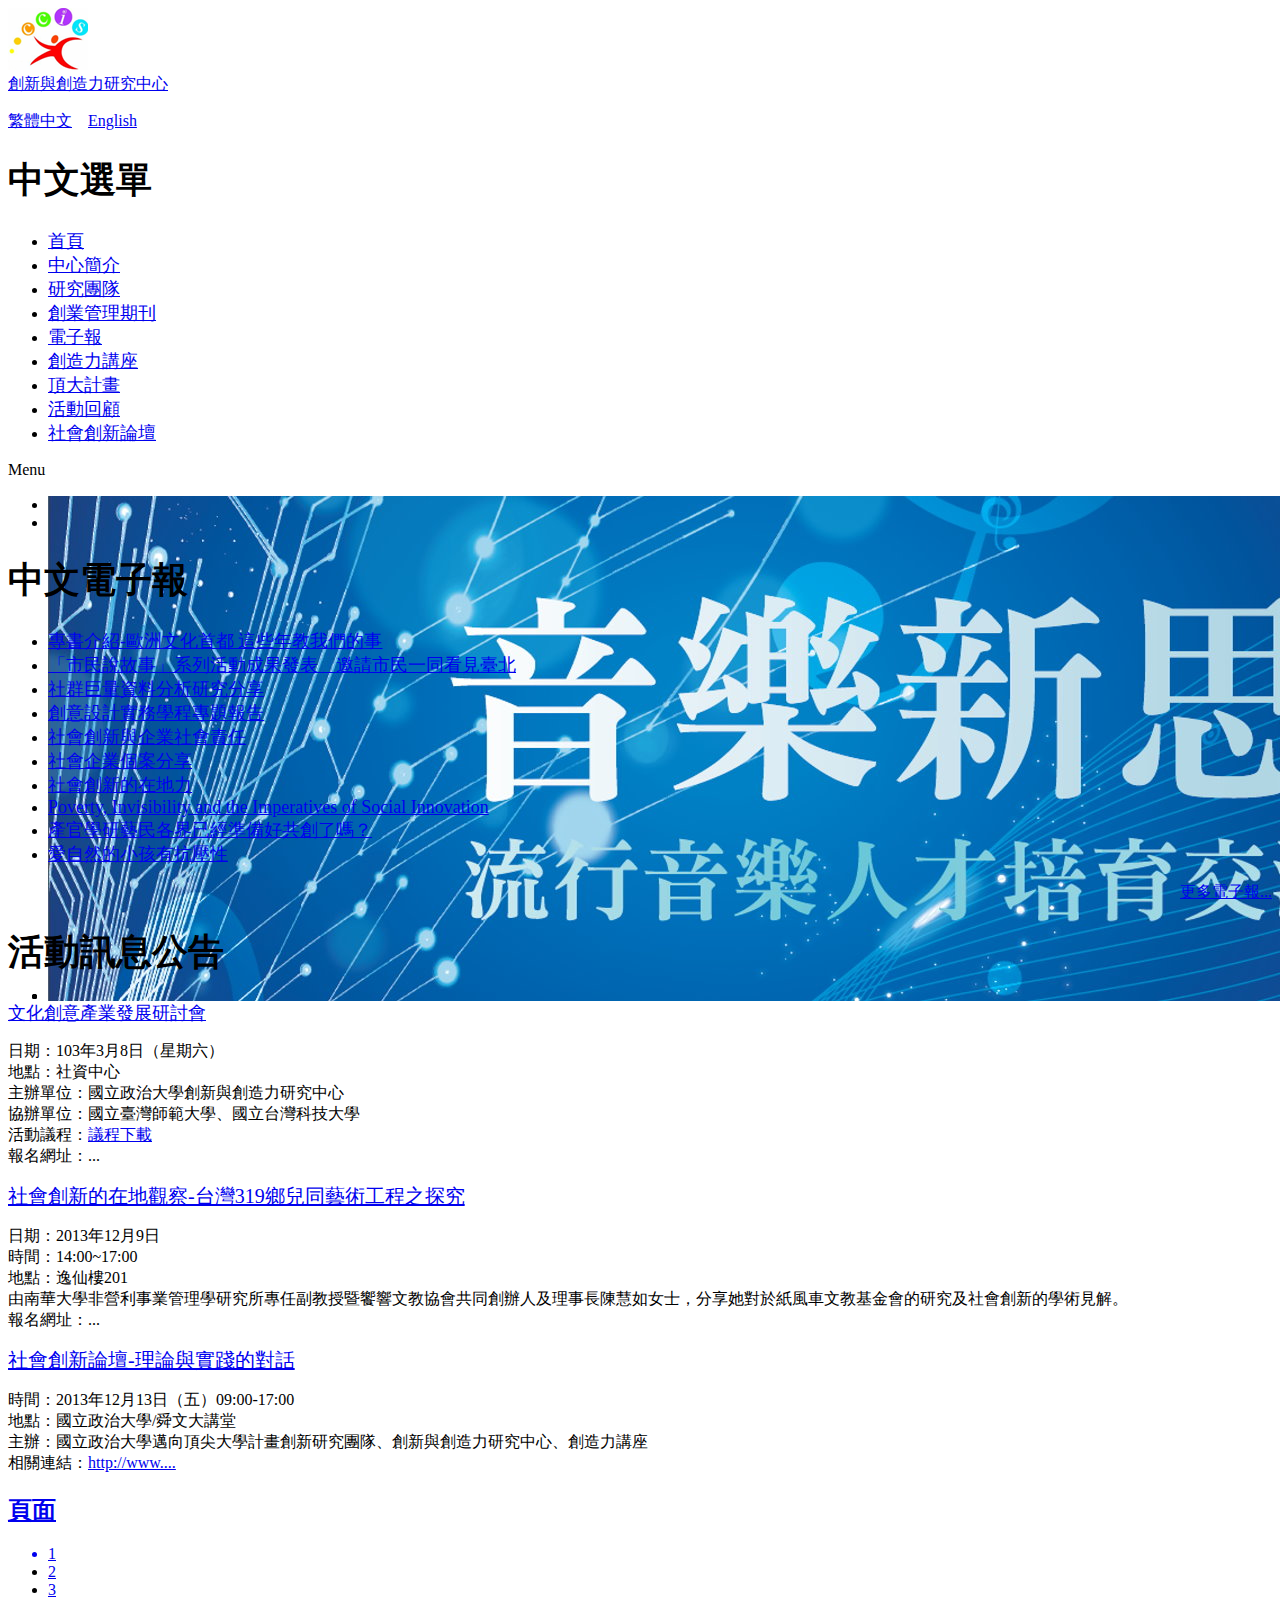
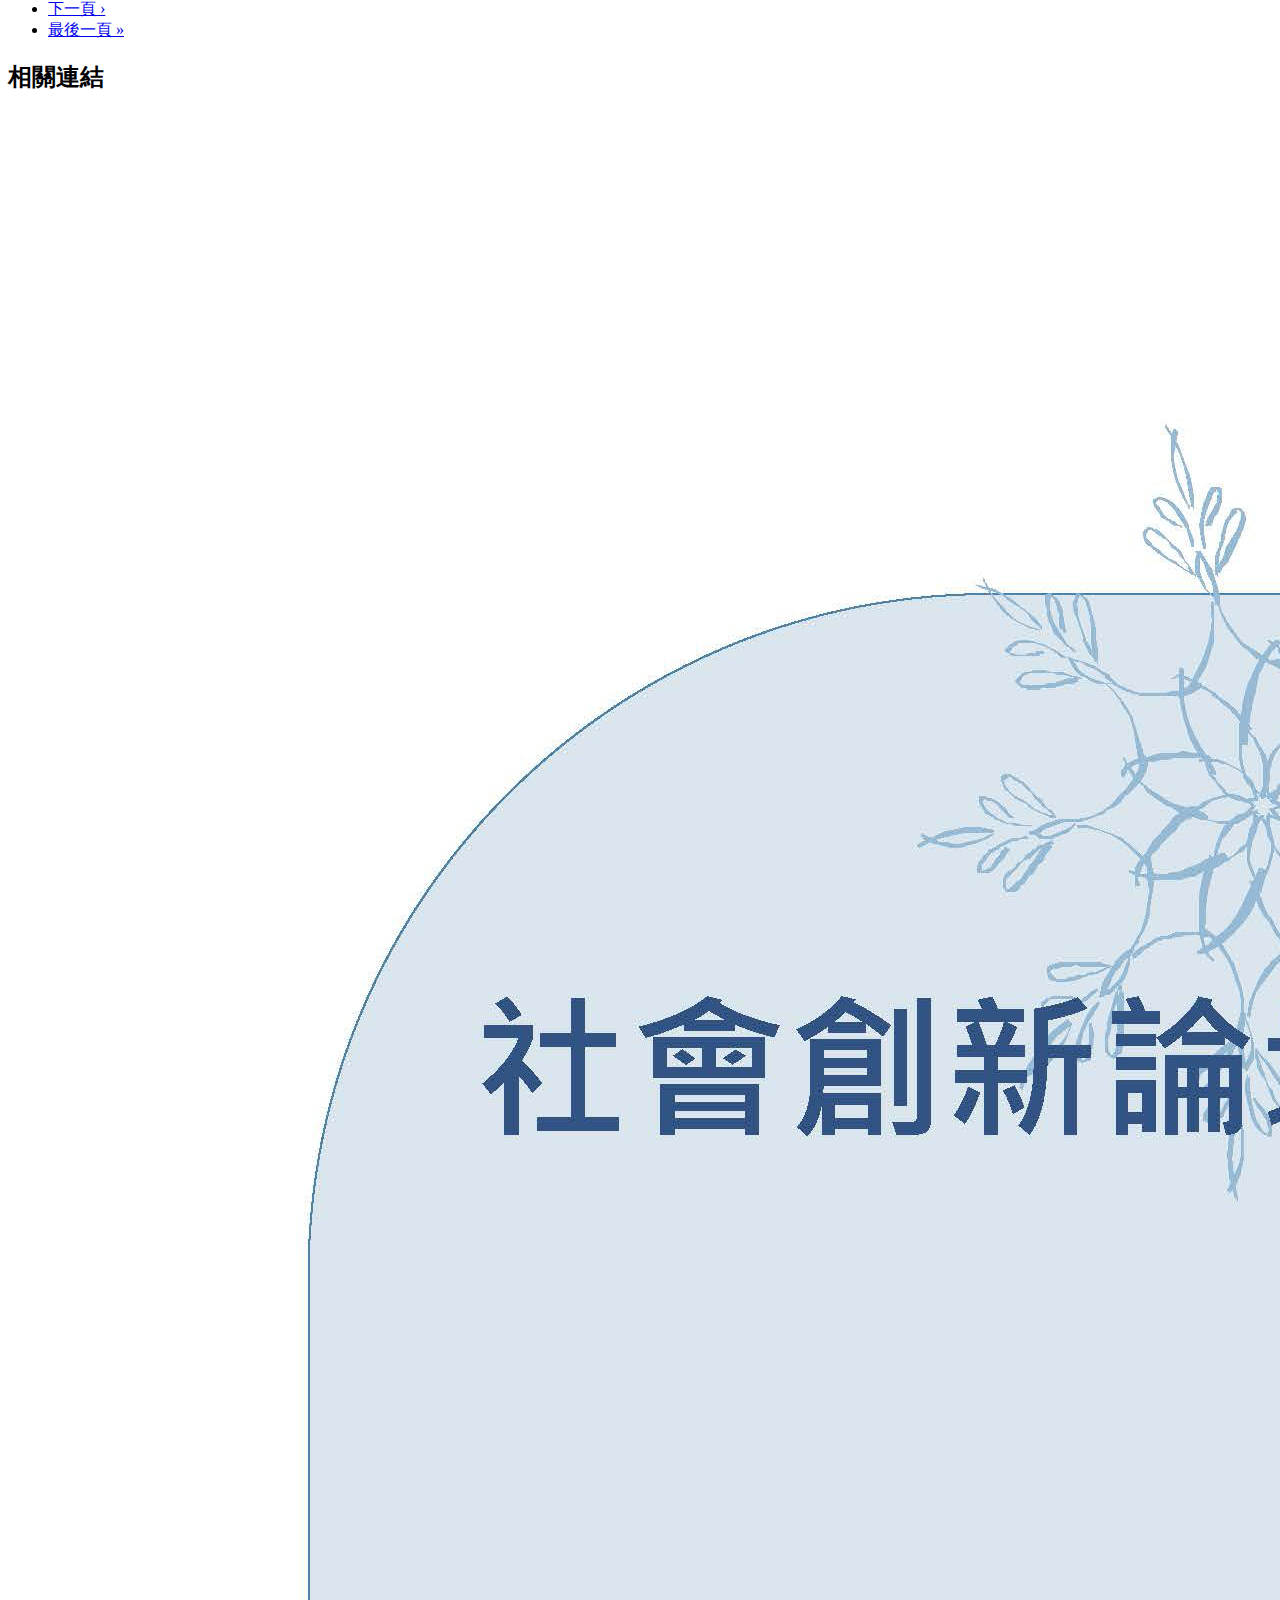
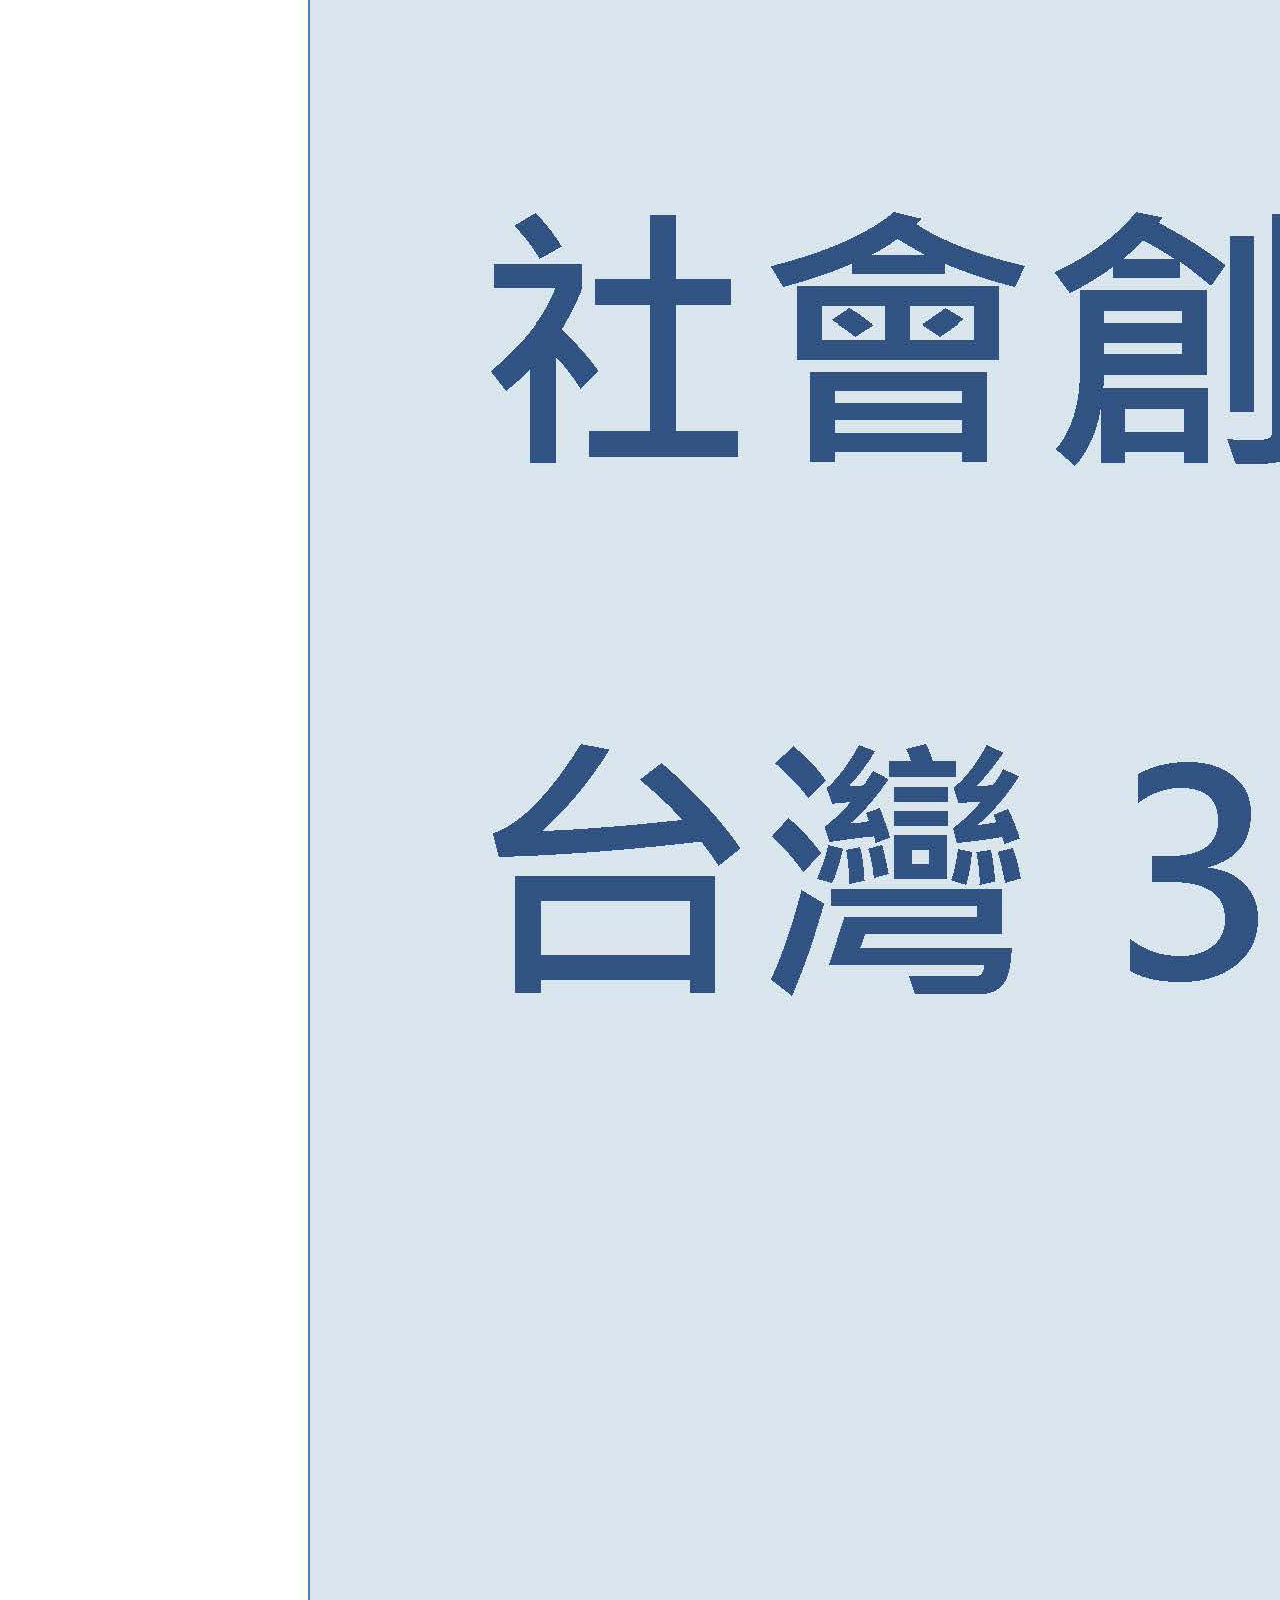
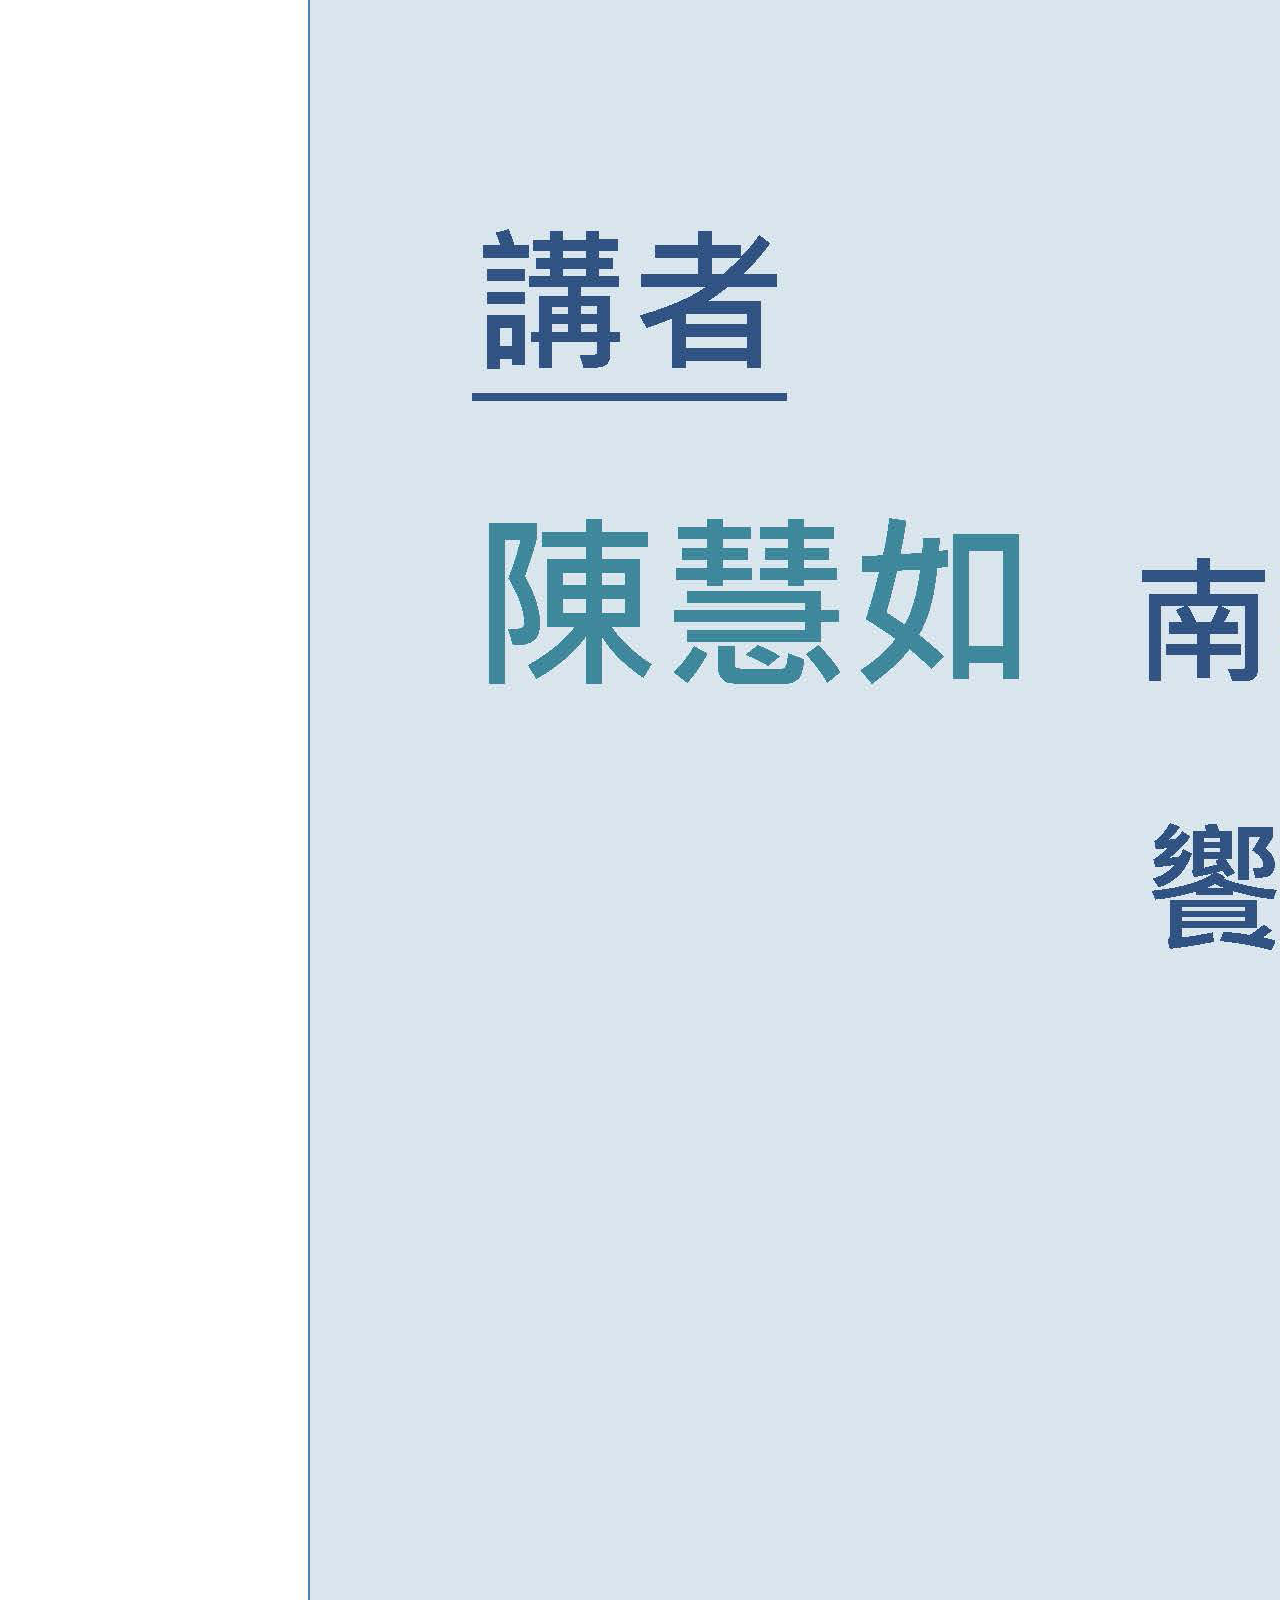
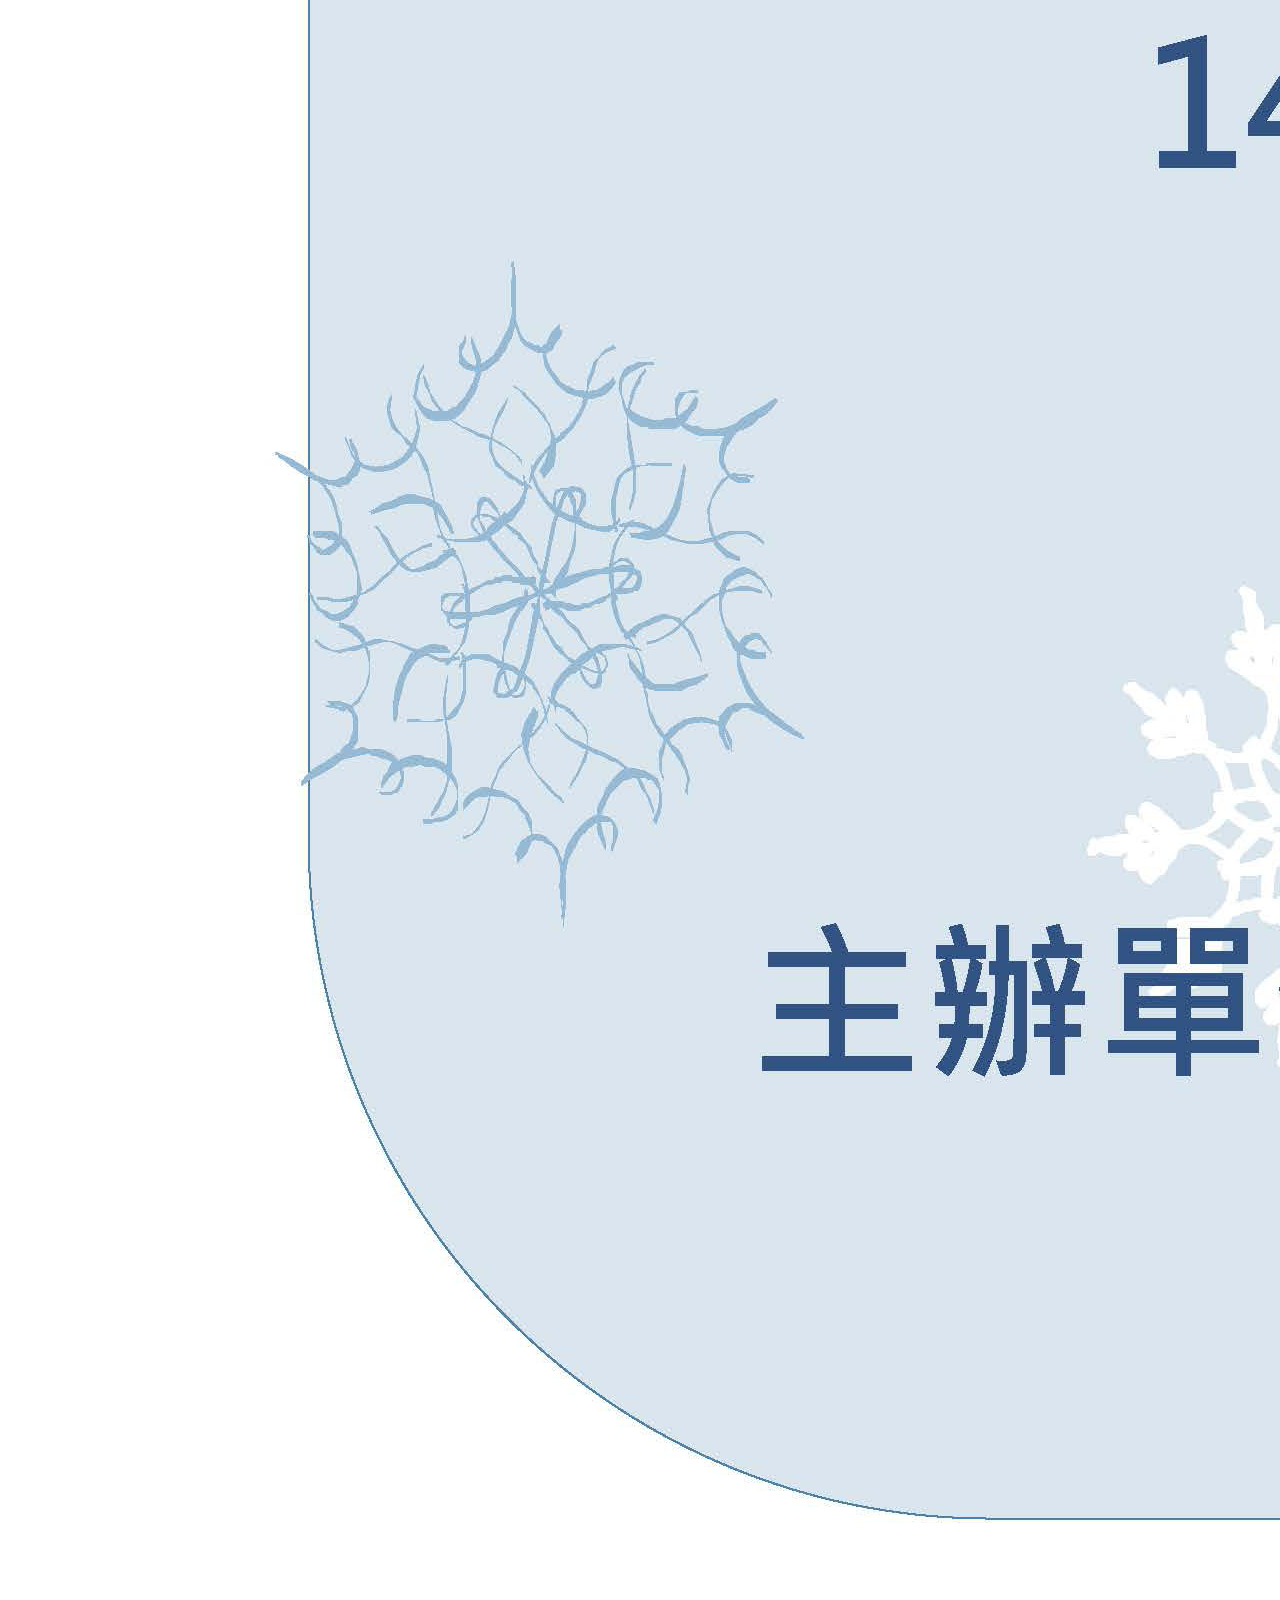
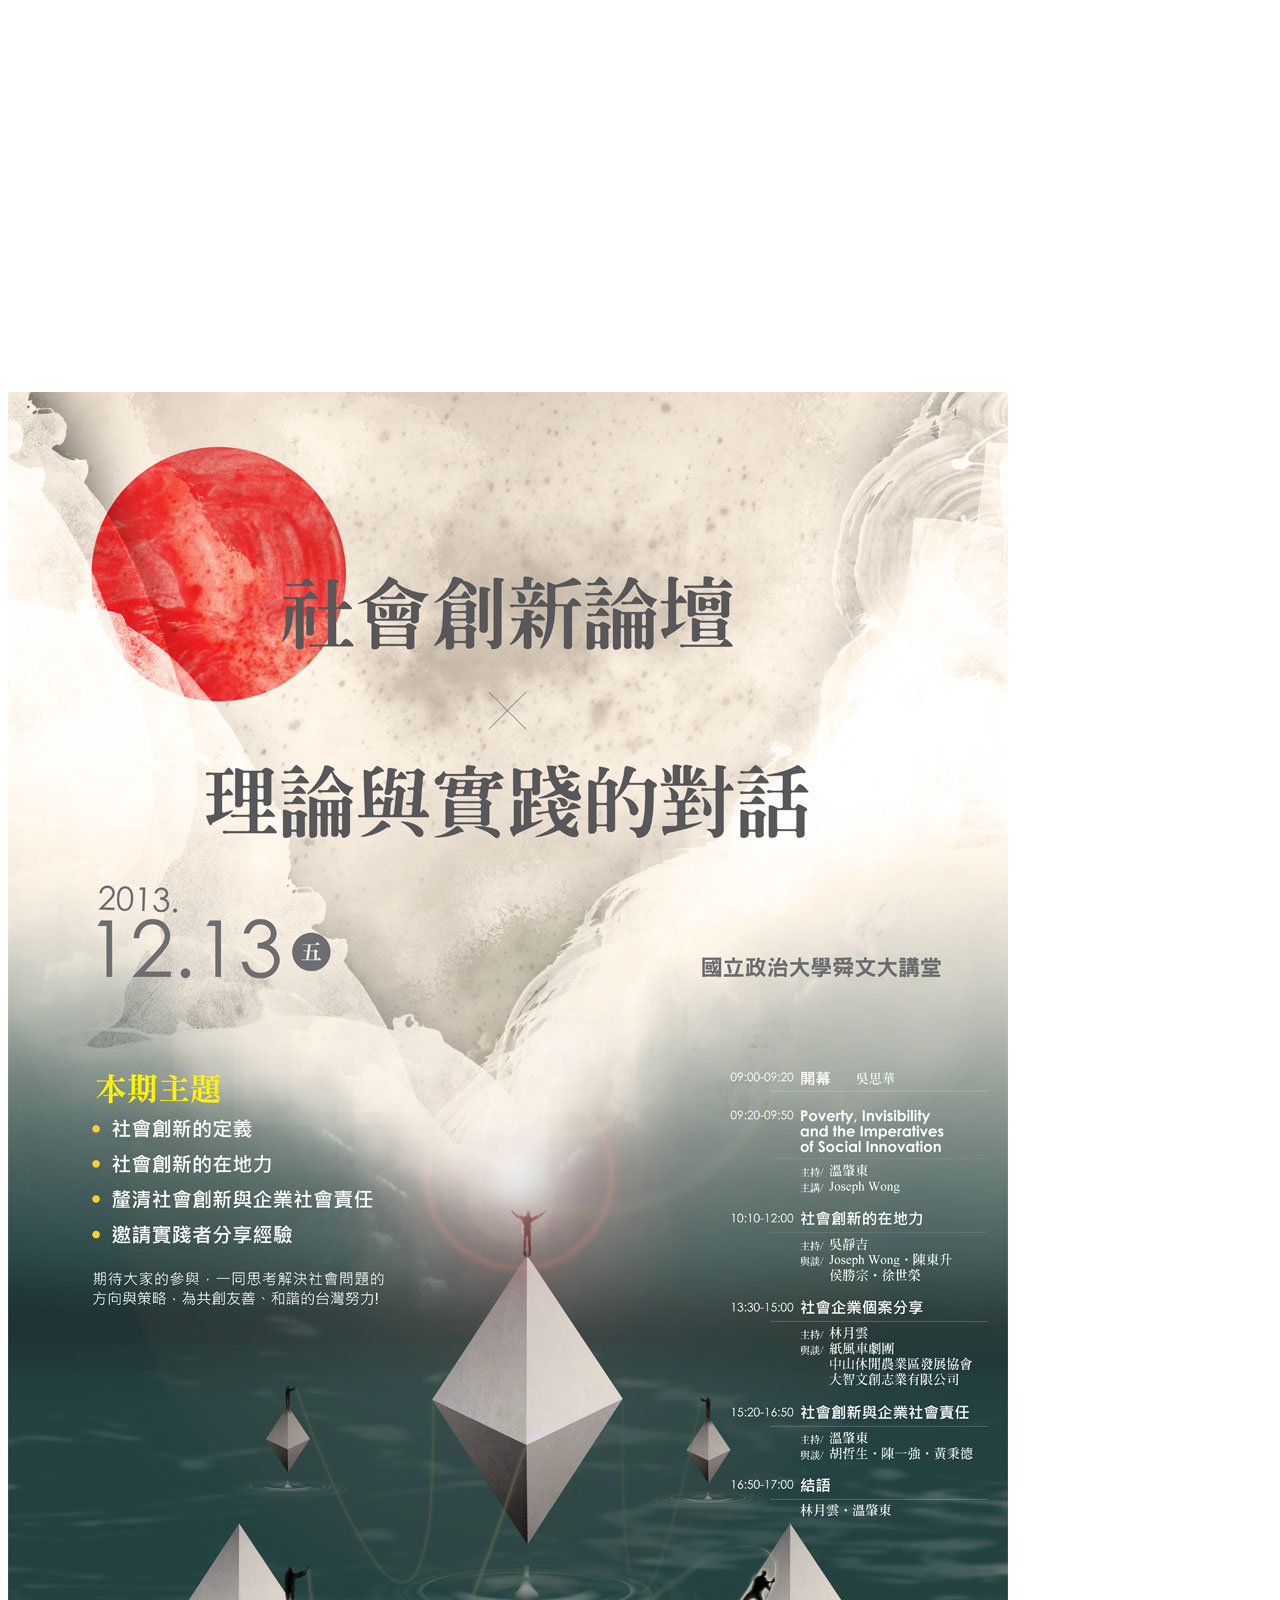
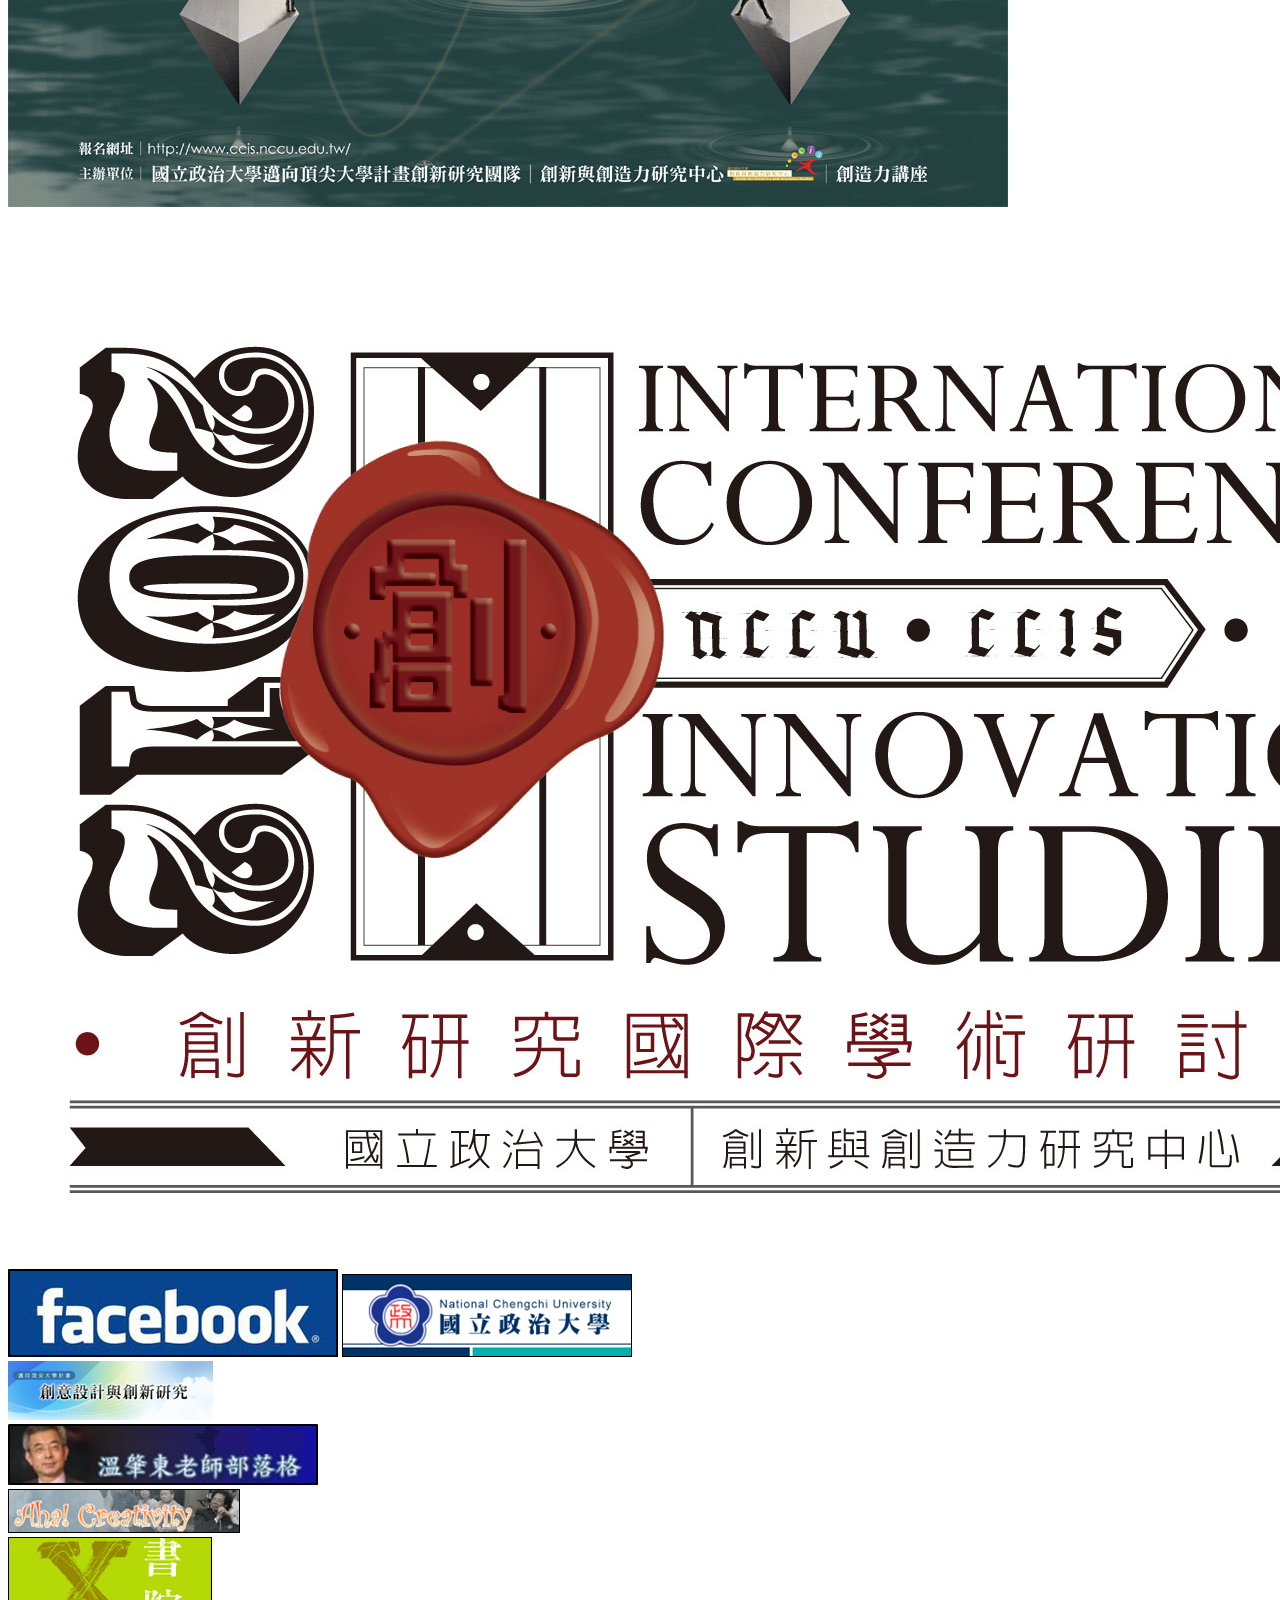
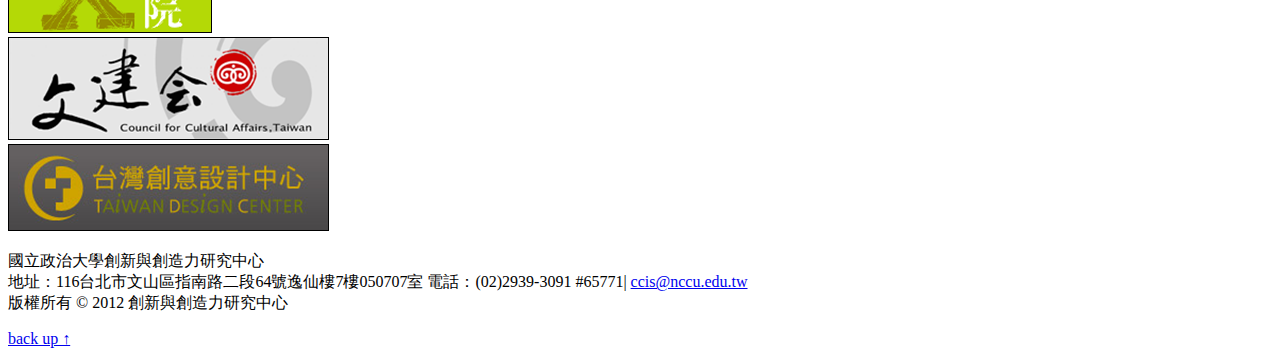
==== 創新與創造力研究中心.htm @ b4cb3701 "me retrying another website" ====
<!DOCTYPE html>
<!-- saved from url=(0028)http://www.ccis.nccu.edu.tw/ -->
<html class="js">
<head>
 <meta http-equiv="Content-Type" content="text/html; charset=UTF-8">
 <meta charset="utf-8">
 <link rel="shortcut icon" href="http://www.ccis.nccu.edu.tw/sites/default/files/logo_0.png" type="image/png">
</head>
<body>
  <div>
  <header>
    <hgroup>
      <div><img src="./創新與創造力研究中心_files/logo.png"></a></div>      
	  <div><a href="http://www.ccis.nccu.edu.tw/zh-hant" title="首頁">創新與創造力研究中心</a></div>
    </hgroup>
    <nav>
  <div>
   <div>
   <div>

      
  <div>
    <p><a href="http://www.ccis.nccu.edu.tw/zh-hant" class="language-link active" lang="zh-hant" xml:lang="zh-hant">繁體中文</a>&nbsp;&nbsp;&nbsp; <a href="http://www.ccis.nccu.edu.tw/en/newsletter" class="language-link" lang="en" xml:lang="en">English</a></p>
  </div>
  
   </div>
   </div>

  </div>
  <div>
   <div>
   <div>

      <h1 style="font-size: 36px; font-family: Microsoft JhengHei">中文選單</h1>
    
   <div>
    <ul>
	 <li><a style="font-size: 18px; font-family: Microsoft JhengHei" href="http://www.ccis.nccu.edu.tw/zh-hant" title="" class="active">首頁</a></li>
	 <li><a style="font-size: 18px; font-family: Microsoft JhengHei" href="http://www.ccis.nccu.edu.tw/zh-hant/node/2" title="">中心簡介</a></li>
	 <li><a style="font-size: 18px; font-family: Microsoft JhengHei" href="http://www.ccis.nccu.edu.tw/zh-hant/node/6" title="">研究團隊</a></li>
	 <li><a style="font-size: 18px; font-family: Microsoft JhengHei" href="http://www.ccis.nccu.edu.tw/zh-hant/node/22" title="">創業管理期刊</a></li>
	 <li><a style="font-size: 18px; font-family: Microsoft JhengHei" href="http://www.ccis.nccu.edu.tw/zh-hant/node/2438">電子報</a></li>
	 <li><a style="font-size: 18px; font-family: Microsoft JhengHei" href="http://www.ccis.nccu.edu.tw/zh-hant/node/1" title="">創造力講座</a></li>
	 <li><a style="font-size: 18px; font-family: Microsoft JhengHei" href="http://www.ccis.nccu.edu.tw/zh-hant/node/39" title="">頂大計畫</a></li>
	 <li><a style="font-size: 18px; font-family: Microsoft JhengHei" href="http://www.ccis.nccu.edu.tw/zh-hant/node/11124">活動回顧</a></li>
	 <li><a style="font-size: 18px; font-family: Microsoft JhengHei" href="http://www.ccis.nccu.edu.tw/sites/social_conf/" target="_blank">社會創新論壇</a></li>
    </ul>  
   </div>
  
   </div>
   </div>

  </div>
    <div>
	 <span>Menu</span>
	 <select style="opacity: 0;"><option value="">Menu</option><option value="/zh-hant">繁體中文</option><option value="/en/newsletter">English</option><option value="/zh-hant">首頁</option><option value="/zh-hant/node/2">中心簡介</option><option value="/zh-hant/node/6">研究團隊</option><option value="/zh-hant/node/22">創業管理期刊</option><option value="/zh-hant/node/2438">電子報</option><option value="/zh-hant/node/1">創造力講座</option><option value="/zh-hant/node/39">頂大計畫</option><option value="/zh-hant/node/11124">活動回顧</option><option value="http://www.ccis.nccu.edu.tw/sites/social_conf/">社會創新論壇</option>
	 </select>
	</div>
	</nav>
  </header>

<div>
     <div>
      <div>
        <ul>
        <li style="width: 100%; float: left; margin-right: -100%; display: list-item;">
          <img src="./創新與創造力研究中心_files/1.jpg">
                  </li>
        <li style="width: 100%; float: left; margin-right: -100%;">
          <img src="./創新與創造力研究中心_files/3.png">
                  </li>
        <li style="width: 100%; float: left; margin-right: -100%; display: none;">
          <img src="./創新與創造力研究中心_files/4.png">
                  </li>
		<li style="width: 100%; float: left; margin-right: -100%; display: list-item;">
          <img src="./創新與創造力研究中心_files/5.jpeg">
                  </li>
		
		
        </ul>
      <ul><li><a href="http://www.ccis.nccu.edu.tw/#"><span></span></a></li><li><a href="http://www.ccis.nccu.edu.tw/#"><span></span></a></li></ul></div>
      </div>
        
    
        

    <section id="content" role="main" class="clearfix">
    <div>
  <div>

      
  <div>
    <div>
      <div>
      <div><div>
  
        <h1 style="font-size: 36px; font-family: Microsoft JhengHei">中文電子報</h1>
    
  
<div>
 <div>
        
  
  
  <div>
    <div>    <ul>          <li>  
  <div>        <span><a style="font-size: 18px; font-family: Microsoft JhengHei" href="http://www.ccis.nccu.edu.tw/zh-hant/node/11168">專書介紹-歐洲文化首都 這些年教我們的事</a></span>  </div></li>
          <li>  
  <div>        <span><a style="font-size: 18px; font-family: Microsoft JhengHei" href="http://www.ccis.nccu.edu.tw/zh-hant/node/11167">「市民說故事」系列活動成果發表　邀請市民一同看見臺北</a></span>  </div></li>
          <li>  
  <div>        <span><a style="font-size: 18px; font-family: Microsoft JhengHei" href="http://www.ccis.nccu.edu.tw/zh-hant/node/11166">社群巨量資料分析研究分享</a></span>  </div></li>
          <li>  
  <div>        <span><a style="font-size: 18px; font-family: Microsoft JhengHei" href="http://www.ccis.nccu.edu.tw/zh-hant/node/11165">創意設計實務學程專題報告</a></span>  </div></li>
          <li>  
  <div>        <span><a style="font-size: 18px; font-family: Microsoft JhengHei" href="http://www.ccis.nccu.edu.tw/zh-hant/node/11164">社會創新與企業社會責任</a></span>  </div></li>
          <li>  
  <div>        <span><a style="font-size: 18px; font-family: Microsoft JhengHei" href="http://www.ccis.nccu.edu.tw/zh-hant/node/11163">社會企業個案分享</a></span>  </div></li>
          <li>  
  <div>        <span><a style="font-size: 18px; font-family: Microsoft JhengHei" href="http://www.ccis.nccu.edu.tw/zh-hant/node/11162">社會創新的在地力</a></span>  </div></li>
          <li>  
  <div>        <span><a style="font-size: 18px; font-family: Microsoft JhengHei" href="http://www.ccis.nccu.edu.tw/zh-hant/node/11161">Poverty, Invisibility and the Imperatives of Social Innovation</a></span>  </div></li>
          <li>  
  <div>        <span><a style="font-size: 18px; font-family: Microsoft JhengHei" href="http://www.ccis.nccu.edu.tw/zh-hant/node/11158">產官學研藝民各界已經準備好共創了嗎？</a></span>  </div></li>
          <li>  
  <div>        <span><a style="font-size: 18px; font-family: Microsoft JhengHei" href="http://www.ccis.nccu.edu.tw/zh-hant/node/11157">愛自然的小孩有抗壓性</a></span>  </div></li>
      </ul>
    </div>    
  </div>
  
    <div>
      <div align="right"><a href="http://www.ccis.nccu.edu.tw/zh-hant/node/2438">更多電子報...</a></div>
    </div>
  
 </div>  
</div>

  </div>
<div>
  
        <h1 style="font-size: 36px; font-family: Microsoft JhengHei">活動訊息公告</h1>
    
  
  <div>
    <div>
  
      <div>
        <div>
      
  <div>        <span><a style="font-size: 18px; font-family: Microsoft JhengHei" href="http://www.ccis.nccu.edu.tw/zh-hant/node/11159">文化創意產業發展研討會</a></span>  </div>  
  <div>        <div><p>日期：103年3月8日（星期六）<br>
地點：社資中心<br>
主辦單位：國立政治大學創新與創造力研究中心<br>
協辦單位：國立臺灣師範大學、國立台灣科技大學<br>
活動議程：<a href="http://www.ccis.nccu.edu.tw/sites/%E8%AD%B0%E7%A8%8B2.pdf">議程下載</a><br>
報名網址：...</p></div>  </div>  </div>
  <div>
      
  <div>        <span><a style="font-size: 20px; font-family: Microsoft JhengHei" href="http://www.ccis.nccu.edu.tw/zh-hant/node/11145">社會創新的在地觀察-台灣319鄉兒同藝術工程之探究</a></span>  </div>  
  <div>        <div><p>日期：2013年12月9日<br>
時間：14:00~17:00<br>
地點：逸仙樓201<br>
由南華大學非營利事業管理學研究所專任副教授暨饗響文教協會共同創辦人及理事長陳慧如女士，分享她對於紙風車文教基金會的研究及社會創新的學術見解。<br>
報名網址：...</p></div>  </div>  </div>
  <div>
      
  <div>        <span><a style="font-size: 20px; font-family: Microsoft JhengHei" href="http://www.ccis.nccu.edu.tw/zh-hant/node/11142">社會創新論壇-理論與實踐的對話</a></span>  </div>  
  <div>        <div><p>時間：2013年12月13日（五）09:00-17:00<br>
地點：國立政治大學/舜文大講堂<br>
主辦：國立政治大學邁向頂尖大學計畫創新研究團隊、創新與創造力研究中心、創造力講座<br>
相關連結：<a href="http://www.ccis.nccu.edu.tw/sites/social_conf/" target="_blank">http://www....</a></p></div><a href="http://www.ccis.nccu.edu.tw/sites/social_conf/" target="_blank">  </a></div><a href="http://www.ccis.nccu.edu.tw/sites/social_conf/" target="_blank">  </a></div><a href="http://www.ccis.nccu.edu.tw/sites/social_conf/" target="_blank">
    </a></div><a href="http://www.ccis.nccu.edu.tw/sites/social_conf/" target="_blank">
  
      <h2>頁面</h2></a><div class="item-list"><a href="http://www.ccis.nccu.edu.tw/sites/social_conf/" target="_blank"></a><ul><a href="http://www.ccis.nccu.edu.tw/sites/social_conf/" target="_blank"><li class="pager-current first">1</li>
</a><li><a href="http://www.ccis.nccu.edu.tw/sites/social_conf/" target="_blank"></a><a title="到第 2 頁" href="http://www.ccis.nccu.edu.tw/zh-hant/front?page=1">2</a></li>
<li><a title="到第 3 頁" href="http://www.ccis.nccu.edu.tw/zh-hant/front?page=2">3</a></li>
<li><a title="到下一頁" href="http://www.ccis.nccu.edu.tw/zh-hant/front?page=1">下一頁 ›</a></li>
<li><a title="到最後一頁" href="http://www.ccis.nccu.edu.tw/zh-hant/front?page=2">最後一頁 »</a></li>
</ul></div>  
  
  
  
  
</div>  </div>

  
</div>
</div>
</div>

  </div>
  </div>
  
</div> <!-- /.block -->
</div>
 <!-- /.region -->
    </section> <!-- /#main -->

          <aside>
       <div>
  <div>

        <h2>相關連結</h2>
    
  <div>
    <p><a href="http://moltke.cc.nccu.edu.tw/Registration/registration.do?action=conferenceInfo&conferenceID=X07480" target="_blank"><br><img src="./創新與創造力研究中心_files/2013_12_2.jpg"><br></a></p>
<p><a href="http://www.ccis.nccu.edu.tw/sites/social_conf/" target="_blank"><br><img src="./創新與創造力研究中心_files/poster.jpg"><br></a></p>
<p><a href="http://conference.nccu.edu.tw/actnews/index.php?Sn=40" target="_blank"><img src="./創新與創造力研究中心_files/logo_0.jpg"><br></a> <a href="http://www.facebook.com/ccis.nccu" title="創新與創造力研究中心粉絲專頁" target="_blank"><img src="./創新與創造力研究中心_files/fb.png" alt="Une université nationale Chengchi" title="國立政治大學官方網站"></a> <a href="http://www.nccu.edu.tw/" target="_blank"><img src="./創新與創造力研究中心_files/nccu.png" alt="Une université nationale Chengchi" title="國立政治大學官方網站"><br></a> <a href="http://140.119.82.92/" title="頂大計畫" target="_blank"><img src="./創新與創造力研究中心_files/top.png"><br></a> <a href="http://jtwen0106.pixnet.net/blog" target="_blank"><img src="./創新與創造力研究中心_files/wen.png" alt="3 Conseil des affaires culturelles"><br></a> <a href="http://ahacreativity.blogspot.com/" target="_blank"><img src="./創新與創造力研究中心_files/wu.png" alt="3 Conseil des affaires culturelles"><br></a> <a href="http://www.creativelab.nccu.edu.tw/" target="_blank"><img src="./創新與創造力研究中心_files/x.png" alt="3 Conseil des affaires culturelles"><br></a> <a href="http://www.cca.gov.tw/" target="_blank"><img src="./創新與創造力研究中心_files/50.png" alt="3 Conseil des affaires culturelles"><br></a> <a href="http://www.tdc.org.tw/" target="_blank"><img src="./創新與創造力研究中心_files/tcd.png" alt="4 Taiwan Design Center"></a></p>
  </div>
  
</div> <!-- /.block -->
</div>
 <!-- /.region -->
      </aside> 
    
    <div></div>
    
    
</div>

  <div>
    <div>
            <div>
          <div>
            <div>
  <div>

      
  <div>
    <p>國立政治大學創新與創造力研究中心<br>
地址：116台北市文山區指南路二段64號逸仙樓7樓050707室 電話：(02)2939-3091 #65771| <a href="mailto:ccis@nccu.edu.tw">ccis@nccu.edu.tw</a><br>
版權所有 © 2012 創新與創造力研究中心</p>
  </div>
  
</div> <!-- /.block -->
</div>
 <!-- /.region -->
          </div>
          <div>
                      </div>
          <div>
                      </div>
          <div>
                      </div>
          <div></div>
      </div>

      
      <div>
        <div>
        </div>
        <div>
          <a href="http://www.ccis.nccu.edu.tw/#toplink">back up ↑</a>
        </div>
      </div>
    </div>
  </div>
</div>  
</body></html>
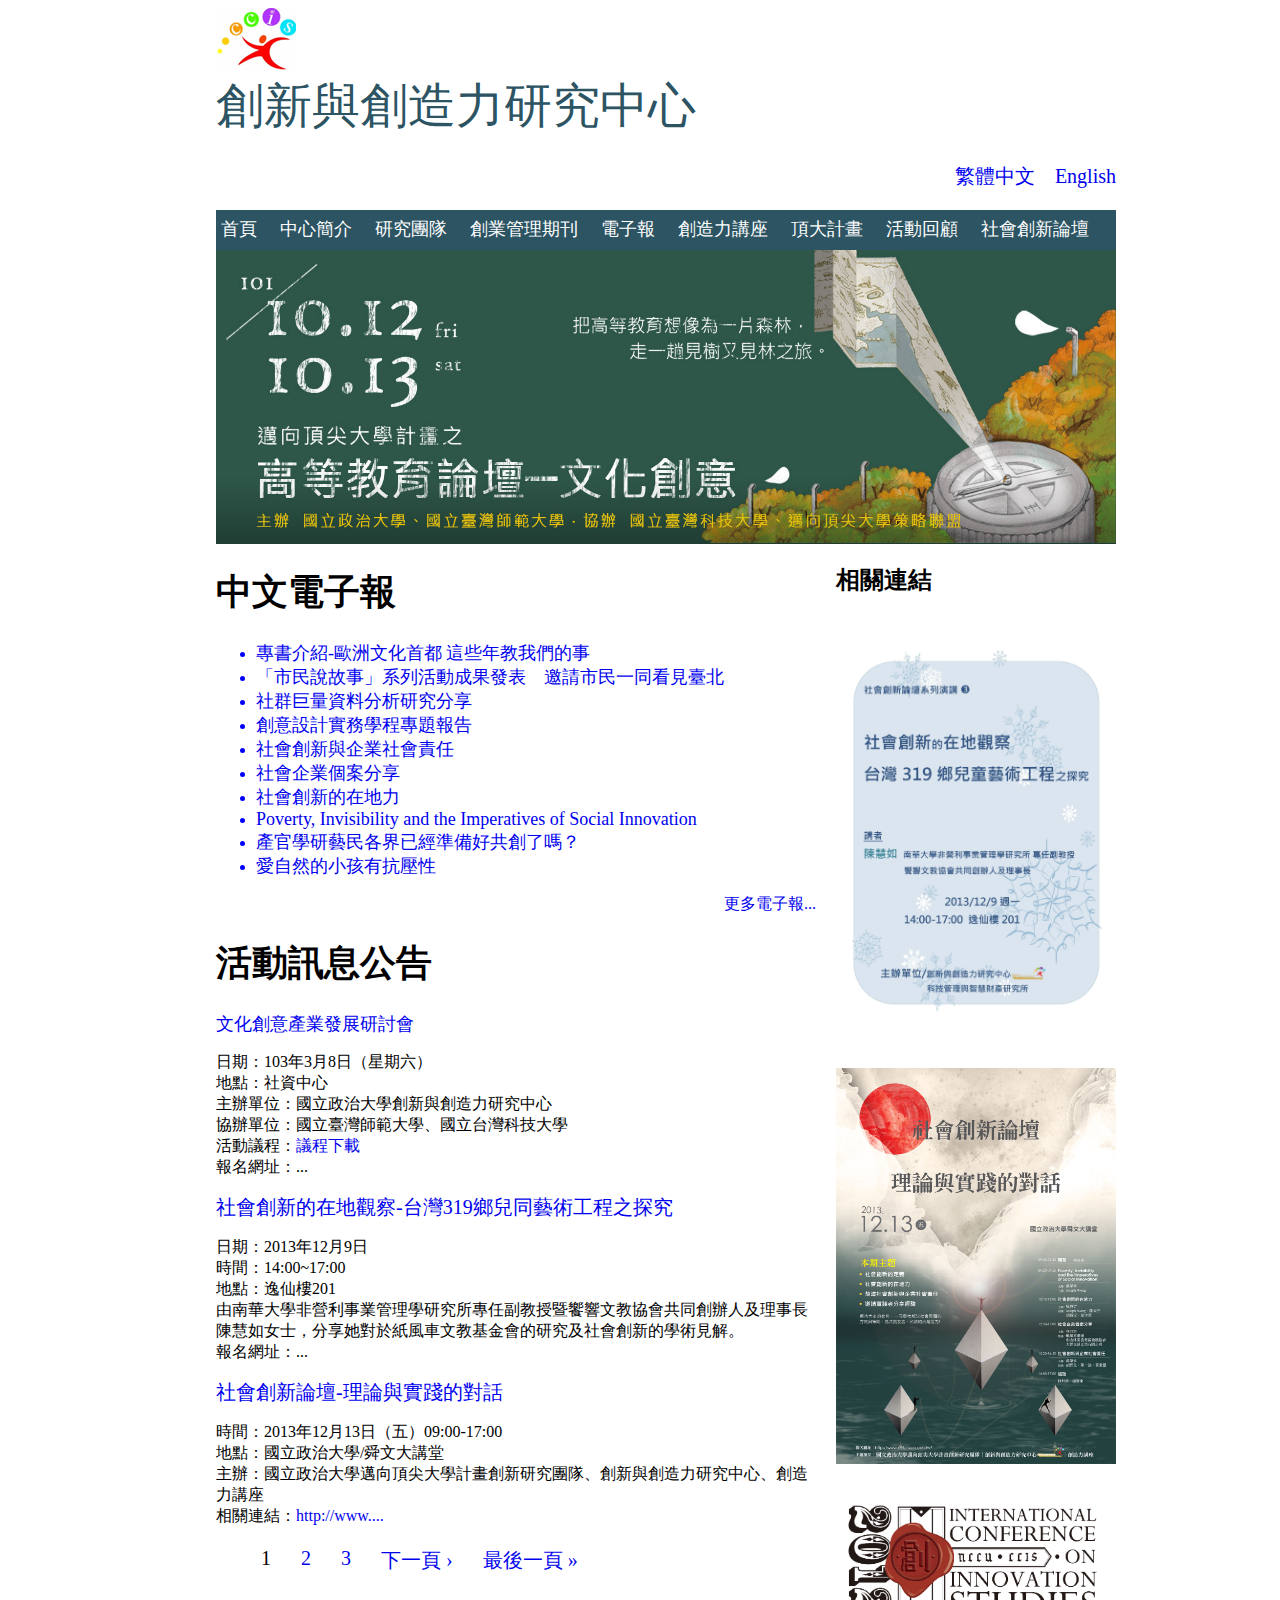
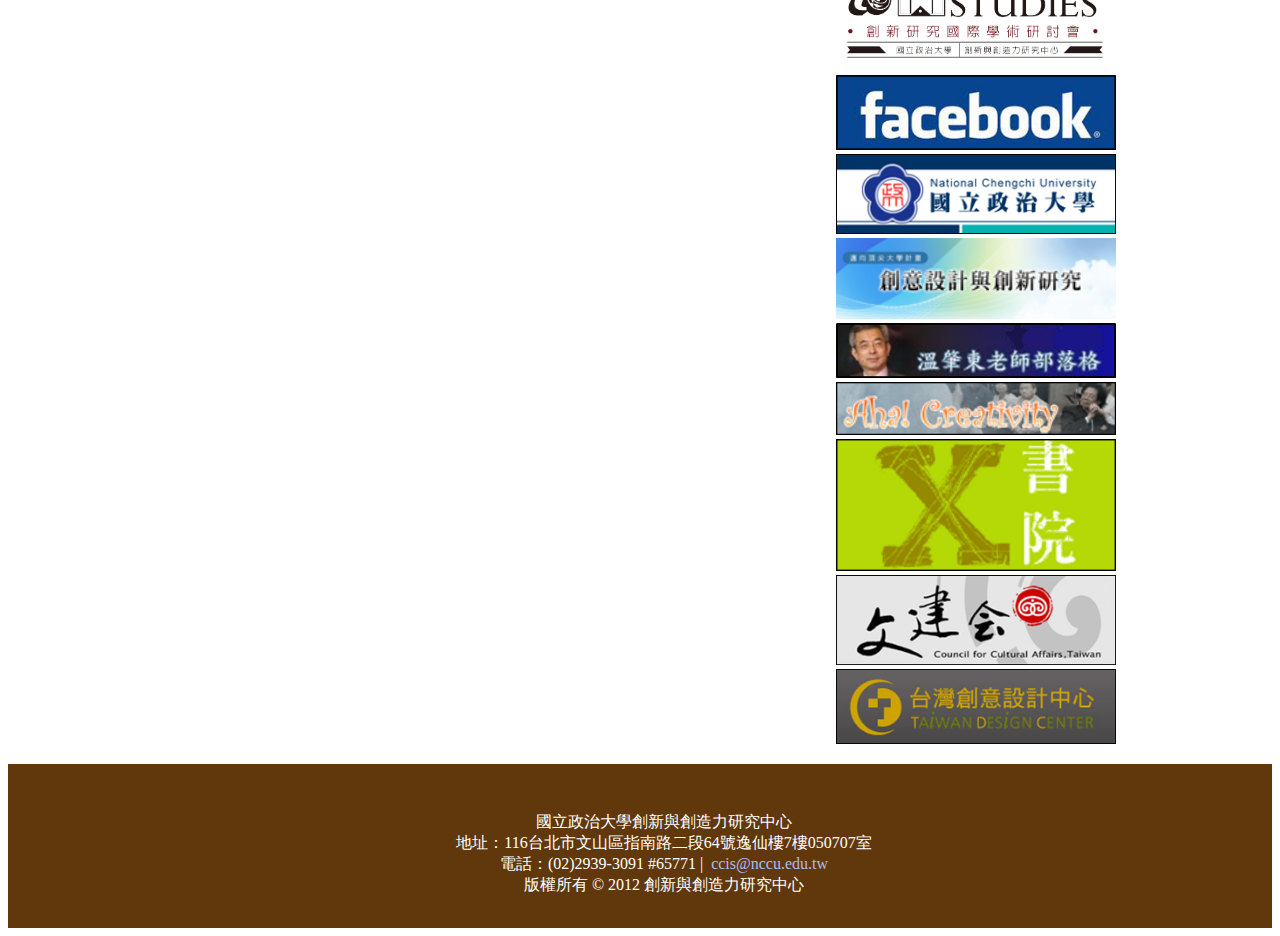
==== commit c82916c7: "hw1 ready." ====
--- a/創新與創造力研究中心.htm
+++ b/創新與創造力研究中心.htm
@@ -2,257 +2,175 @@
 <!-- saved from url=(0028)http://www.ccis.nccu.edu.tw/ -->
 <html class="js">
 <head>
- <meta http-equiv="Content-Type" content="text/html; charset=UTF-8">
- <meta charset="utf-8">
- <link rel="shortcut icon" href="http://www.ccis.nccu.edu.tw/sites/default/files/logo_0.png" type="image/png">
+<meta http-equiv="Content-Type" content="text/html; charset=UTF-8">
+<meta charset="utf-8">
+<link rel="shortcut icon" href="http://www.ccis.nccu.edu.tw/sites/default/files/logo_0.png" type="image/png">
+<link rel="stylesheet" type="text/css" href="./style.css">
+<script src="http://ajax.googleapis.com/ajax/libs/jquery/1.8.3/jquery.min.js"></script>
+<script src="responsiveslides.min.js"></script>
+<script>
+  $(function() {
+    $(".rslides").responsiveSlides({
+		auto: true, 
+		speed: 500,
+		timeout: 4000,
+		pager: true,
+		nav: true;
+	});
+  });
+</script>
 </head>
+
 <body>
-  <div>
-  <header>
-    <hgroup>
+<div class="wrapper">
+<header>
+    <div class="logo">
       <div><img src="./創新與創造力研究中心_files/logo.png"></a></div>      
-	  <div><a href="http://www.ccis.nccu.edu.tw/zh-hant" title="首頁">創新與創造力研究中心</a></div>
-    </hgroup>
-    <nav>
-  <div>
-   <div>
-   <div>
+	  <div><a style="text-decoration: none; font-family: Microsoft JhengHei" href="http://www.ccis.nccu.edu.tw/zh-hant" title="首頁" class="title" >創新與創造力研究中心</a></div>
+    </div>
+      
+	<div class="language">
+		<p><a href="http://www.ccis.nccu.edu.tw/zh-hant" class="language-link active" lang="zh-hant" xml:lang="zh-hant" style="text-decoration: none;">繁體中文</a>&nbsp;&nbsp;&nbsp; <a href="http://www.ccis.nccu.edu.tw/en/newsletter" class="language-link" lang="en" xml:lang="en" style="text-decoration: none;">English</a></p>
+	</div>
 
+	<nav>
+		<ul>
+		 <li><a style="font-size: 18px" href="http://www.ccis.nccu.edu.tw/zh-hant" title="" class="active">首頁</a></li>
+		 <li><a style="font-size: 18px" href="http://www.ccis.nccu.edu.tw/zh-hant/node/2" title="">中心簡介</a></li>
+		 <li><a style="font-size: 18px" href="http://www.ccis.nccu.edu.tw/zh-hant/node/6" title="">研究團隊</a></li>
+		 <li><a style="font-size: 18px" href="http://www.ccis.nccu.edu.tw/zh-hant/node/22" title="">創業管理期刊</a></li>
+		 <li><a style="font-size: 18px" href="http://www.ccis.nccu.edu.tw/zh-hant/node/2438">電子報</a></li>
+		 <li><a style="font-size: 18px" href="http://www.ccis.nccu.edu.tw/zh-hant/node/1" title="">創造力講座</a></li>
+		 <li><a style="font-size: 18px" href="http://www.ccis.nccu.edu.tw/zh-hant/node/39" title="">頂大計畫</a></li>
+		 <li><a style="font-size: 18px" href="http://www.ccis.nccu.edu.tw/zh-hant/node/11124">活動回顧</a></li>
+		 <li><a style="font-size: 18px" href="http://www.ccis.nccu.edu.tw/sites/social_conf/" target="_blank">社會創新論壇</a></li>
+		</ul>  
+	</nav>
+</header>
+
+
+        <ul class="rslides">
+        <li>
+        <img src="./創新與創造力研究中心_files/1.jpg" alt="高等教育論壇"></li>
+        <li>
+        <img src="./創新與創造力研究中心_files/3.png" alt="兩個人在講話lol"></li>
+        <li>
+        <img src="./創新與創造力研究中心_files/4.png" alt="我的媽呀妳fruit ninja也太高分"></li>
+		<li>
+        <img src="./創新與創造力研究中心_files/5.jpeg" alt="音樂新思維"></li>
+        </ul>		
+
+        
+    <section>
+	<div class="epaper">
+    <h1 style="font-size: 36px; font-family: Microsoft JhengHei">中文電子報</h1>
+
+    <div>    
+	<ul class="news">          
+		<li><div><span><a style="font-size: 18px" href="http://www.ccis.nccu.edu.tw/zh-hant/node/11168">專書介紹-歐洲文化首都 這些年教我們的事</a></span>  </div></li>
+		<li><div><span><a style="font-size: 18px" href="http://www.ccis.nccu.edu.tw/zh-hant/node/11167">「市民說故事」系列活動成果發表　邀請市民一同看見臺北</a></span>  </div></li>
+        <li><div><span><a style="font-size: 18px" href="http://www.ccis.nccu.edu.tw/zh-hant/node/11166">社群巨量資料分析研究分享</a></span>  </div></li>
+		<li><div><span><a style="font-size: 18px" href="http://www.ccis.nccu.edu.tw/zh-hant/node/11165">創意設計實務學程專題報告</a></span>  </div></li>
+		<li><div><span><a style="font-size: 18px" href="http://www.ccis.nccu.edu.tw/zh-hant/node/11164">社會創新與企業社會責任</a></span></div></li>
+		<li><div><span><a style="font-size: 18px" href="http://www.ccis.nccu.edu.tw/zh-hant/node/11163">社會企業個案分享</a></span></div></li>
+		<li><div><span><a style="font-size: 18px" href="http://www.ccis.nccu.edu.tw/zh-hant/node/11162">社會創新的在地力</a></span></div></li>
+		<li><div><span><a style="font-size: 18px" href="http://www.ccis.nccu.edu.tw/zh-hant/node/11161">Poverty, Invisibility and the Imperatives of Social Innovation</a></span></div></li>
+		<li><div><span><a style="font-size: 18px" href="http://www.ccis.nccu.edu.tw/zh-hant/node/11158">產官學研藝民各界已經準備好共創了嗎？</a></span></div></li>
+		<li><div><span><a style="font-size: 18px" href="http://www.ccis.nccu.edu.tw/zh-hant/node/11157">愛自然的小孩有抗壓性</a></span></div></li>
+    </ul>
+    </div>    
+  
+    <div align="right">
+	<a href="http://www.ccis.nccu.edu.tw/zh-hant/node/2438">更多電子報...</a>
+	</div>
+	</div>
+    <h1 style="font-size: 36px; font-family: Microsoft JhengHei">活動訊息公告</h1>
+	<div>        
+		<span><a style="font-size: 18px;" href="http://www.ccis.nccu.edu.tw/zh-hant/node/11159">文化創意產業發展研討會</a></span>  
+	</div> 
+  
+	<div>
+	<p>
+		日期：103年3月8日（星期六）<br>
+		地點：社資中心<br>
+		主辦單位：國立政治大學創新與創造力研究中心<br>
+		協辦單位：國立臺灣師範大學、國立台灣科技大學<br>
+		活動議程：<a href="http://www.ccis.nccu.edu.tw/sites/%E8%AD%B0%E7%A8%8B2.pdf">議程下載</a><br>
+		報名網址：...
+	</p>
+	</div>  
       
   <div>
-    <p><a href="http://www.ccis.nccu.edu.tw/zh-hant" class="language-link active" lang="zh-hant" xml:lang="zh-hant">繁體中文</a>&nbsp;&nbsp;&nbsp; <a href="http://www.ccis.nccu.edu.tw/en/newsletter" class="language-link" lang="en" xml:lang="en">English</a></p>
+	<span><a style="font-size: 20px; font-family: Microsoft JhengHei" href="http://www.ccis.nccu.edu.tw/zh-hant/node/11145">社會創新的在地觀察-台灣319鄉兒同藝術工程之探究</a></span>  
+  </div>  
+  
+  <div>
+	<p>
+	日期：2013年12月9日<br>
+	時間：14:00~17:00<br>
+	地點：逸仙樓201<br>
+	由南華大學非營利事業管理學研究所專任副教授暨饗響文教協會共同創辦人及理事長陳慧如女士，分享她對於紙風車文教基金會的研究及社會創新的學術見解。<br>
+	報名網址：...
+    </p>
   </div>
   
-   </div>
-   </div>
-
-  </div>
   <div>
-   <div>
-   <div>
-
-      <h1 style="font-size: 36px; font-family: Microsoft JhengHei">中文選單</h1>
-    
-   <div>
-    <ul>
-	 <li><a style="font-size: 18px; font-family: Microsoft JhengHei" href="http://www.ccis.nccu.edu.tw/zh-hant" title="" class="active">首頁</a></li>
-	 <li><a style="font-size: 18px; font-family: Microsoft JhengHei" href="http://www.ccis.nccu.edu.tw/zh-hant/node/2" title="">中心簡介</a></li>
-	 <li><a style="font-size: 18px; font-family: Microsoft JhengHei" href="http://www.ccis.nccu.edu.tw/zh-hant/node/6" title="">研究團隊</a></li>
-	 <li><a style="font-size: 18px; font-family: Microsoft JhengHei" href="http://www.ccis.nccu.edu.tw/zh-hant/node/22" title="">創業管理期刊</a></li>
-	 <li><a style="font-size: 18px; font-family: Microsoft JhengHei" href="http://www.ccis.nccu.edu.tw/zh-hant/node/2438">電子報</a></li>
-	 <li><a style="font-size: 18px; font-family: Microsoft JhengHei" href="http://www.ccis.nccu.edu.tw/zh-hant/node/1" title="">創造力講座</a></li>
-	 <li><a style="font-size: 18px; font-family: Microsoft JhengHei" href="http://www.ccis.nccu.edu.tw/zh-hant/node/39" title="">頂大計畫</a></li>
-	 <li><a style="font-size: 18px; font-family: Microsoft JhengHei" href="http://www.ccis.nccu.edu.tw/zh-hant/node/11124">活動回顧</a></li>
-	 <li><a style="font-size: 18px; font-family: Microsoft JhengHei" href="http://www.ccis.nccu.edu.tw/sites/social_conf/" target="_blank">社會創新論壇</a></li>
-    </ul>  
-   </div>
-  
-   </div>
-   </div>
-
-  </div>
-    <div>
-	 <span>Menu</span>
-	 <select style="opacity: 0;"><option value="">Menu</option><option value="/zh-hant">繁體中文</option><option value="/en/newsletter">English</option><option value="/zh-hant">首頁</option><option value="/zh-hant/node/2">中心簡介</option><option value="/zh-hant/node/6">研究團隊</option><option value="/zh-hant/node/22">創業管理期刊</option><option value="/zh-hant/node/2438">電子報</option><option value="/zh-hant/node/1">創造力講座</option><option value="/zh-hant/node/39">頂大計畫</option><option value="/zh-hant/node/11124">活動回顧</option><option value="http://www.ccis.nccu.edu.tw/sites/social_conf/">社會創新論壇</option>
-	 </select>
-	</div>
-	</nav>
-  </header>
-
-<div>
-     <div>
-      <div>
-        <ul>
-        <li style="width: 100%; float: left; margin-right: -100%; display: list-item;">
-          <img src="./創新與創造力研究中心_files/1.jpg">
-                  </li>
-        <li style="width: 100%; float: left; margin-right: -100%;">
-          <img src="./創新與創造力研究中心_files/3.png">
-                  </li>
-        <li style="width: 100%; float: left; margin-right: -100%; display: none;">
-          <img src="./創新與創造力研究中心_files/4.png">
-                  </li>
-		<li style="width: 100%; float: left; margin-right: -100%; display: list-item;">
-          <img src="./創新與創造力研究中心_files/5.jpeg">
-                  </li>
-		
-		
-        </ul>
-      <ul><li><a href="http://www.ccis.nccu.edu.tw/#"><span></span></a></li><li><a href="http://www.ccis.nccu.edu.tw/#"><span></span></a></li></ul></div>
-      </div>
-        
-    
-        
-
-    <section id="content" role="main" class="clearfix">
-    <div>
-  <div>
-
-      
-  <div>
-    <div>
-      <div>
-      <div><div>
-  
-        <h1 style="font-size: 36px; font-family: Microsoft JhengHei">中文電子報</h1>
-    
-  
-<div>
- <div>
-        
-  
-  
-  <div>
-    <div>    <ul>          <li>  
-  <div>        <span><a style="font-size: 18px; font-family: Microsoft JhengHei" href="http://www.ccis.nccu.edu.tw/zh-hant/node/11168">專書介紹-歐洲文化首都 這些年教我們的事</a></span>  </div></li>
-          <li>  
-  <div>        <span><a style="font-size: 18px; font-family: Microsoft JhengHei" href="http://www.ccis.nccu.edu.tw/zh-hant/node/11167">「市民說故事」系列活動成果發表　邀請市民一同看見臺北</a></span>  </div></li>
-          <li>  
-  <div>        <span><a style="font-size: 18px; font-family: Microsoft JhengHei" href="http://www.ccis.nccu.edu.tw/zh-hant/node/11166">社群巨量資料分析研究分享</a></span>  </div></li>
-          <li>  
-  <div>        <span><a style="font-size: 18px; font-family: Microsoft JhengHei" href="http://www.ccis.nccu.edu.tw/zh-hant/node/11165">創意設計實務學程專題報告</a></span>  </div></li>
-          <li>  
-  <div>        <span><a style="font-size: 18px; font-family: Microsoft JhengHei" href="http://www.ccis.nccu.edu.tw/zh-hant/node/11164">社會創新與企業社會責任</a></span>  </div></li>
-          <li>  
-  <div>        <span><a style="font-size: 18px; font-family: Microsoft JhengHei" href="http://www.ccis.nccu.edu.tw/zh-hant/node/11163">社會企業個案分享</a></span>  </div></li>
-          <li>  
-  <div>        <span><a style="font-size: 18px; font-family: Microsoft JhengHei" href="http://www.ccis.nccu.edu.tw/zh-hant/node/11162">社會創新的在地力</a></span>  </div></li>
-          <li>  
-  <div>        <span><a style="font-size: 18px; font-family: Microsoft JhengHei" href="http://www.ccis.nccu.edu.tw/zh-hant/node/11161">Poverty, Invisibility and the Imperatives of Social Innovation</a></span>  </div></li>
-          <li>  
-  <div>        <span><a style="font-size: 18px; font-family: Microsoft JhengHei" href="http://www.ccis.nccu.edu.tw/zh-hant/node/11158">產官學研藝民各界已經準備好共創了嗎？</a></span>  </div></li>
-          <li>  
-  <div>        <span><a style="font-size: 18px; font-family: Microsoft JhengHei" href="http://www.ccis.nccu.edu.tw/zh-hant/node/11157">愛自然的小孩有抗壓性</a></span>  </div></li>
-      </ul>
-    </div>    
+	  <div>
+		<span><a style="font-size: 20px" href="http://www.ccis.nccu.edu.tw/zh-hant/node/11142">社會創新論壇-理論與實踐的對話</a></span>  
+	  </div>  
+	  <div>
+		  <p>時間：2013年12月13日（五）09:00-17:00<br>
+			地點：國立政治大學/舜文大講堂<br>
+			主辦：國立政治大學邁向頂尖大學計畫創新研究團隊、創新與創造力研究中心、創造力講座<br>
+			相關連結：<a href="http://www.ccis.nccu.edu.tw/sites/social_conf/" target="_blank">http://www....</a>
+		  </p>
+	  </div>
   </div>
   
-    <div>
-      <div align="right"><a href="http://www.ccis.nccu.edu.tw/zh-hant/node/2438">更多電子報...</a></div>
-    </div>
-  
- </div>  
-</div>
+ 
+	  <ul class="item-list">
+	  <li class="pager-current first"><a>1</a></li>
+	  <li><a title="到第 2 頁" href="http://www.ccis.nccu.edu.tw/zh-hant/front?page=1">2</a></li>
+	  <li><a title="到第 3 頁" href="http://www.ccis.nccu.edu.tw/zh-hant/front?page=2">3</a></li>
+	  <li><a title="到下一頁" href="http://www.ccis.nccu.edu.tw/zh-hant/front?page=1">下一頁 ›</a></li>
+	  <li><a title="到最後一頁" href="http://www.ccis.nccu.edu.tw/zh-hant/front?page=2">最後一頁 »</a></li>
+	  </ul>
+	  
 
-  </div>
-<div>
-  
-        <h1 style="font-size: 36px; font-family: Microsoft JhengHei">活動訊息公告</h1>
-    
-  
-  <div>
-    <div>
-  
-      <div>
-        <div>
-      
-  <div>        <span><a style="font-size: 18px; font-family: Microsoft JhengHei" href="http://www.ccis.nccu.edu.tw/zh-hant/node/11159">文化創意產業發展研討會</a></span>  </div>  
-  <div>        <div><p>日期：103年3月8日（星期六）<br>
-地點：社資中心<br>
-主辦單位：國立政治大學創新與創造力研究中心<br>
-協辦單位：國立臺灣師範大學、國立台灣科技大學<br>
-活動議程：<a href="http://www.ccis.nccu.edu.tw/sites/%E8%AD%B0%E7%A8%8B2.pdf">議程下載</a><br>
-報名網址：...</p></div>  </div>  </div>
-  <div>
-      
-  <div>        <span><a style="font-size: 20px; font-family: Microsoft JhengHei" href="http://www.ccis.nccu.edu.tw/zh-hant/node/11145">社會創新的在地觀察-台灣319鄉兒同藝術工程之探究</a></span>  </div>  
-  <div>        <div><p>日期：2013年12月9日<br>
-時間：14:00~17:00<br>
-地點：逸仙樓201<br>
-由南華大學非營利事業管理學研究所專任副教授暨饗響文教協會共同創辦人及理事長陳慧如女士，分享她對於紙風車文教基金會的研究及社會創新的學術見解。<br>
-報名網址：...</p></div>  </div>  </div>
-  <div>
-      
-  <div>        <span><a style="font-size: 20px; font-family: Microsoft JhengHei" href="http://www.ccis.nccu.edu.tw/zh-hant/node/11142">社會創新論壇-理論與實踐的對話</a></span>  </div>  
-  <div>        <div><p>時間：2013年12月13日（五）09:00-17:00<br>
-地點：國立政治大學/舜文大講堂<br>
-主辦：國立政治大學邁向頂尖大學計畫創新研究團隊、創新與創造力研究中心、創造力講座<br>
-相關連結：<a href="http://www.ccis.nccu.edu.tw/sites/social_conf/" target="_blank">http://www....</a></p></div><a href="http://www.ccis.nccu.edu.tw/sites/social_conf/" target="_blank">  </a></div><a href="http://www.ccis.nccu.edu.tw/sites/social_conf/" target="_blank">  </a></div><a href="http://www.ccis.nccu.edu.tw/sites/social_conf/" target="_blank">
-    </a></div><a href="http://www.ccis.nccu.edu.tw/sites/social_conf/" target="_blank">
-  
-      <h2>頁面</h2></a><div class="item-list"><a href="http://www.ccis.nccu.edu.tw/sites/social_conf/" target="_blank"></a><ul><a href="http://www.ccis.nccu.edu.tw/sites/social_conf/" target="_blank"><li class="pager-current first">1</li>
-</a><li><a href="http://www.ccis.nccu.edu.tw/sites/social_conf/" target="_blank"></a><a title="到第 2 頁" href="http://www.ccis.nccu.edu.tw/zh-hant/front?page=1">2</a></li>
-<li><a title="到第 3 頁" href="http://www.ccis.nccu.edu.tw/zh-hant/front?page=2">3</a></li>
-<li><a title="到下一頁" href="http://www.ccis.nccu.edu.tw/zh-hant/front?page=1">下一頁 ›</a></li>
-<li><a title="到最後一頁" href="http://www.ccis.nccu.edu.tw/zh-hant/front?page=2">最後一頁 »</a></li>
-</ul></div>  
-  
-  
-  
-  
-</div>  </div>
 
   
-</div>
-</div>
-</div>
 
+  </section> <!-- /#main -->
+
+  <aside>
+  <div>
+    <h2>相關連結</h2>
+    <p><a href="http://moltke.cc.nccu.edu.tw/Registration/registration.do?action=conferenceInfo&conferenceID=X07480" target="_blank"><br><img src="./創新與創造力研究中心_files/2013_12_2.jpg" width="600px"><br></a></p>
+	<p><a href="http://www.ccis.nccu.edu.tw/sites/social_conf/" target="_blank"><br><img src="./創新與創造力研究中心_files/poster.jpg" width="600px"><br></a></p>
+	<p><a href="http://conference.nccu.edu.tw/actnews/index.php?Sn=40" target="_blank"><img src="./創新與創造力研究中心_files/logo_0.jpg" width="600px"><br></a> 
+	<a href="http://www.facebook.com/ccis.nccu" title="創新與創造力研究中心粉絲專頁" target="_blank"><img src="./創新與創造力研究中心_files/fb.png" alt="Une université nationale Chengchi" title="國立政治大學官方網站"></a> 
+	<a href="http://www.nccu.edu.tw/" target="_blank"><img src="./創新與創造力研究中心_files/nccu.png" alt="Une université nationale Chengchi" title="國立政治大學官方網站"><br></a> 
+	<a href="http://140.119.82.92/" title="頂大計畫" target="_blank"><img src="./創新與創造力研究中心_files/top.png"><br></a> 
+	<a href="http://jtwen0106.pixnet.net/blog" target="_blank"><img src="./創新與創造力研究中心_files/wen.png" alt="3 Conseil des affaires culturelles"><br></a> 
+	<a href="http://ahacreativity.blogspot.com/" target="_blank"><img src="./創新與創造力研究中心_files/wu.png" alt="3 Conseil des affaires culturelles"><br></a> 
+	<a href="http://www.creativelab.nccu.edu.tw/" target="_blank"><img src="./創新與創造力研究中心_files/x.png" alt="3 Conseil des affaires culturelles"><br></a> 
+	<a href="http://www.cca.gov.tw/" target="_blank"><img src="./創新與創造力研究中心_files/50.png" alt="3 Conseil des affaires culturelles"><br></a> 
+	<a href="http://www.tdc.org.tw/" target="_blank"><img src="./創新與創造力研究中心_files/tcd.png" alt="4 Taiwan Design Center"></a>
+	</p>
   </div>
-  </div>
-  
-</div> <!-- /.block -->
-</div>
- <!-- /.region -->
-    </section> <!-- /#main -->
-
-          <aside>
-       <div>
-  <div>
-
-        <h2>相關連結</h2>
-    
-  <div>
-    <p><a href="http://moltke.cc.nccu.edu.tw/Registration/registration.do?action=conferenceInfo&conferenceID=X07480" target="_blank"><br><img src="./創新與創造力研究中心_files/2013_12_2.jpg"><br></a></p>
-<p><a href="http://www.ccis.nccu.edu.tw/sites/social_conf/" target="_blank"><br><img src="./創新與創造力研究中心_files/poster.jpg"><br></a></p>
-<p><a href="http://conference.nccu.edu.tw/actnews/index.php?Sn=40" target="_blank"><img src="./創新與創造力研究中心_files/logo_0.jpg"><br></a> <a href="http://www.facebook.com/ccis.nccu" title="創新與創造力研究中心粉絲專頁" target="_blank"><img src="./創新與創造力研究中心_files/fb.png" alt="Une université nationale Chengchi" title="國立政治大學官方網站"></a> <a href="http://www.nccu.edu.tw/" target="_blank"><img src="./創新與創造力研究中心_files/nccu.png" alt="Une université nationale Chengchi" title="國立政治大學官方網站"><br></a> <a href="http://140.119.82.92/" title="頂大計畫" target="_blank"><img src="./創新與創造力研究中心_files/top.png"><br></a> <a href="http://jtwen0106.pixnet.net/blog" target="_blank"><img src="./創新與創造力研究中心_files/wen.png" alt="3 Conseil des affaires culturelles"><br></a> <a href="http://ahacreativity.blogspot.com/" target="_blank"><img src="./創新與創造力研究中心_files/wu.png" alt="3 Conseil des affaires culturelles"><br></a> <a href="http://www.creativelab.nccu.edu.tw/" target="_blank"><img src="./創新與創造力研究中心_files/x.png" alt="3 Conseil des affaires culturelles"><br></a> <a href="http://www.cca.gov.tw/" target="_blank"><img src="./創新與創造力研究中心_files/50.png" alt="3 Conseil des affaires culturelles"><br></a> <a href="http://www.tdc.org.tw/" target="_blank"><img src="./創新與創造力研究中心_files/tcd.png" alt="4 Taiwan Design Center"></a></p>
-  </div>
-  
-</div> <!-- /.block -->
-</div>
- <!-- /.region -->
-      </aside> 
-    
-    <div></div>
-    
+  </aside>    
     
 </div>
+      
+  <footer>
+    <p style="color: #FFFFFF">國立政治大學創新與創造力研究中心<br>
+	地址：116台北市文山區指南路二段64號逸仙樓7樓050707室<br> 
+	電話：(02)2939-3091 #65771  |&nbsp;
+	<a style="color: #A9BCF5" href="mailto:ccis@nccu.edu.tw">ccis@nccu.edu.tw</a><br>
+	版權所有 © 2012 創新與創造力研究中心
+	</p>
+  </footer>
 
-  <div>
-    <div>
-            <div>
-          <div>
-            <div>
-  <div>
-
-      
-  <div>
-    <p>國立政治大學創新與創造力研究中心<br>
-地址：116台北市文山區指南路二段64號逸仙樓7樓050707室 電話：(02)2939-3091 #65771| <a href="mailto:ccis@nccu.edu.tw">ccis@nccu.edu.tw</a><br>
-版權所有 © 2012 創新與創造力研究中心</p>
-  </div>
-  
-</div> <!-- /.block -->
-</div>
- <!-- /.region -->
-          </div>
-          <div>
-                      </div>
-          <div>
-                      </div>
-          <div>
-                      </div>
-          <div></div>
-      </div>
-
-      
-      <div>
-        <div>
-        </div>
-        <div>
-          <a href="http://www.ccis.nccu.edu.tw/#toplink">back up ↑</a>
-        </div>
-      </div>
-    </div>
-  </div>
-</div>  
-</body></html>+ 
+</body>
+</html>--- a/style.css
+++ b/style.css
@@ -0,0 +1,143 @@
+.wrapper {
+	width: 900px;
+	padding: 0em 10em 1em 13em;
+	border-radius: 20px 105px 115px 35px;
+}
+.logo {
+	padding-bottom: 5px;
+}
+.title{
+	font-size: 48px;
+	color: #2C5463;
+}
+.title:hover{
+	color: #617F8A; 
+}
+.language{
+	text-align: right;
+	/*這邊加text-decoration: none;無用?!!*/
+	font-size: 20px
+}
+
+/*navbar*/
+
+.item-list{
+	list-style: none;
+	font-size: 20px;
+	display: block;
+ }
+.item-list li{
+	display: block;
+	position: relative;
+	float: left;
+	text-align: center;
+}
+.item-list li a{
+	padding: 7px 25px 3px 5px;
+}
+
+nav {
+	background-color: #2C5463;
+	height:40px;
+}
+
+nav ul {
+	font-size: 20px;
+	margin: 0;
+	padding: 0;
+	list-style: none;
+}
+
+nav ul li {
+	display: block;
+	position: relative;
+	float: left;
+}
+
+nav ul li a{
+	display: block;
+	text-decoration: none;
+	padding: 7px 18px 3px 5px;
+	background: #2C5463;
+	color: #ffffff; 
+	margin-left: 0px;
+	white-space: nowrap;/*what does this means??*/
+	height:30px;
+	text-align:center;
+}
+
+nav ul li a:hover { 
+  background: #617F8A; 
+}
+
+nav li:hover ul {
+  display: block;
+  position: absolute;
+  height:30px;
+}
+
+/*slideshow*/
+
+.rslides {
+  position: relative;
+  list-style: none;
+  overflow: hidden;
+  width: 100%;
+  padding: 0;
+  margin: 0;
+  }
+
+.rslides li {
+  -webkit-backface-visibility: hidden;
+  position: absolute;
+  display: none;
+  width: 100%;
+  left: 0;
+  top: 0;
+  }
+
+.rslides li:first-child {
+  position: relative;
+  display: block;
+  float: left;
+  }
+
+.rslides img {
+  display: block;
+  height: auto;
+  float: left;
+  width: 100%;
+  border: 0;
+  }
+  
+ section{
+	width: 600px;
+	float: left
+ }
+ aside{
+	width: 280px;
+	float: right;
+ }
+ aside img{
+	width: 280px;
+ }
+.epaper ul li{
+	text-decoration: none;
+ }
+ 
+ footer{
+	background-color: #61380B;
+	text-align: center;
+	padding: 2em 10em 1em 13em;
+	margin: 0px;
+	clear: both;
+ }
+ 
+ a {
+	text-decoration: none;
+	font-family: Microsoft JhengHei;
+ }
+ 
+ .news{
+	color: blue;
+ }
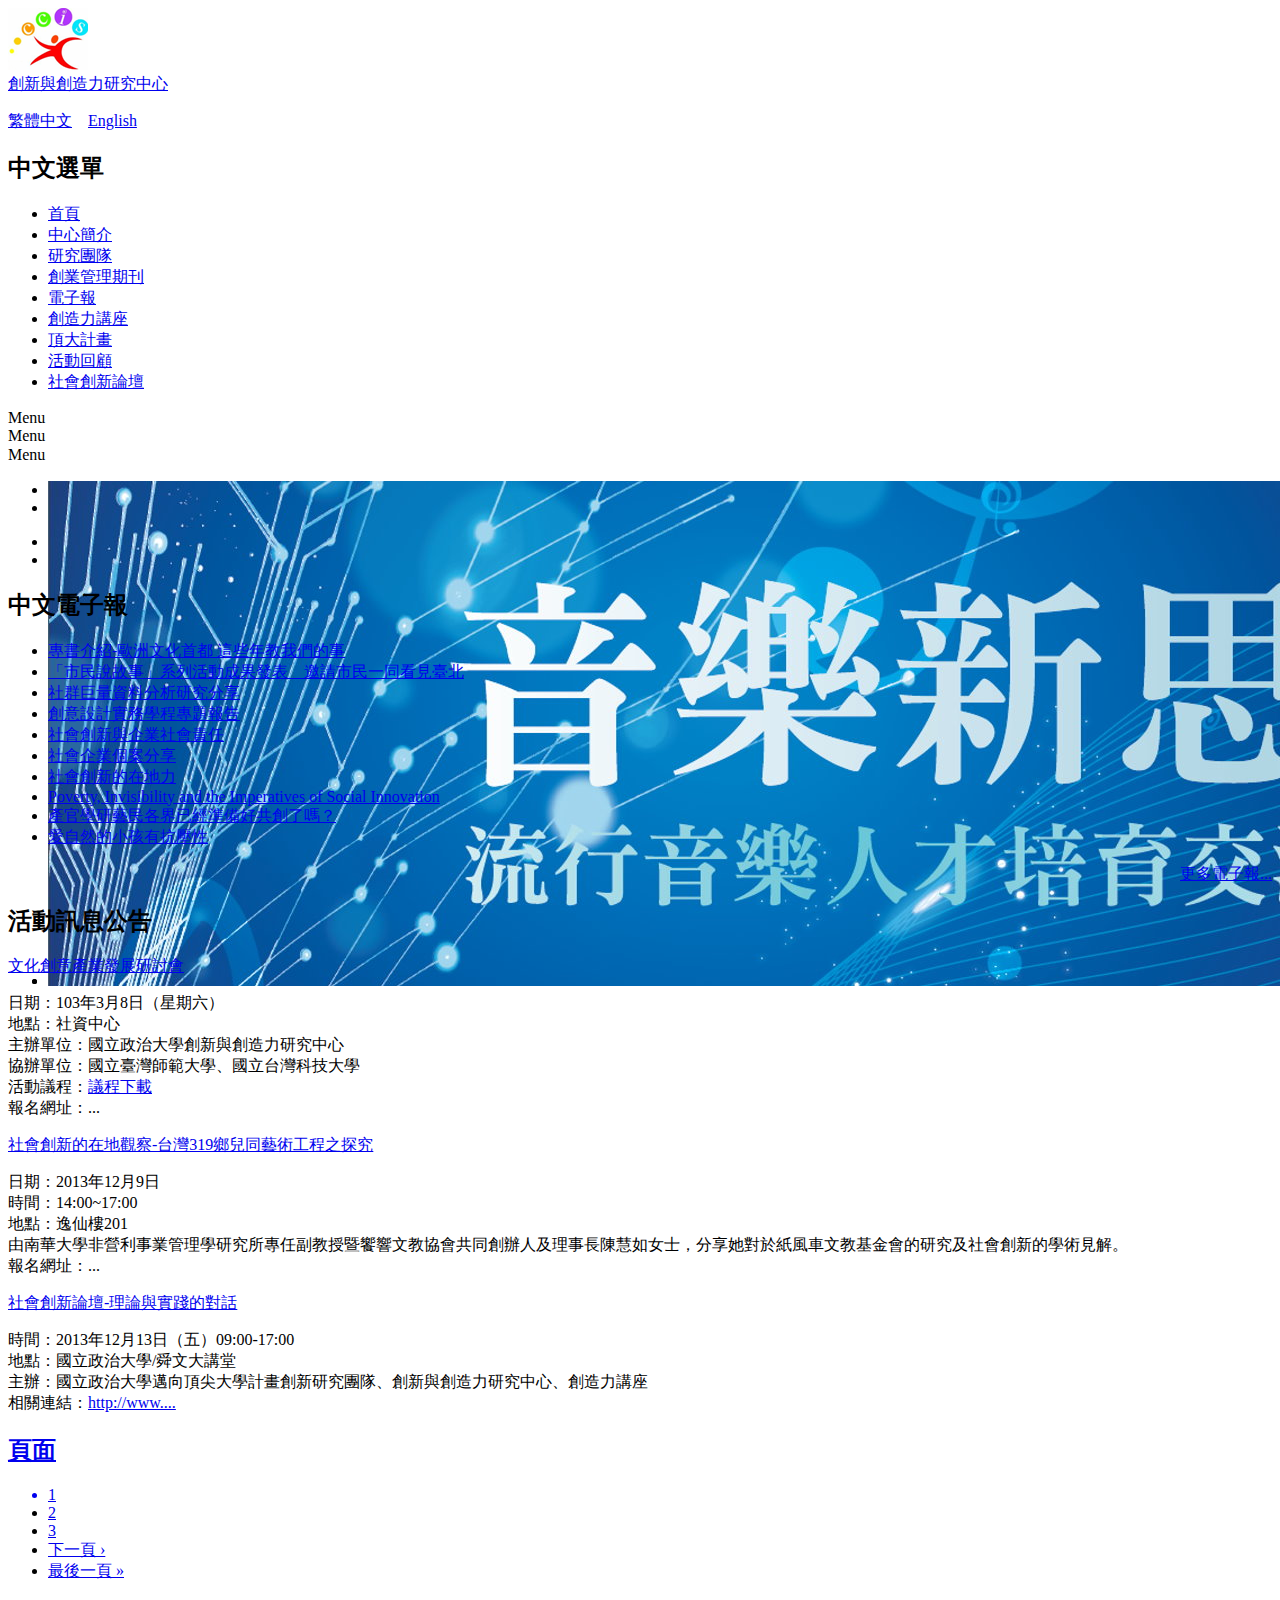
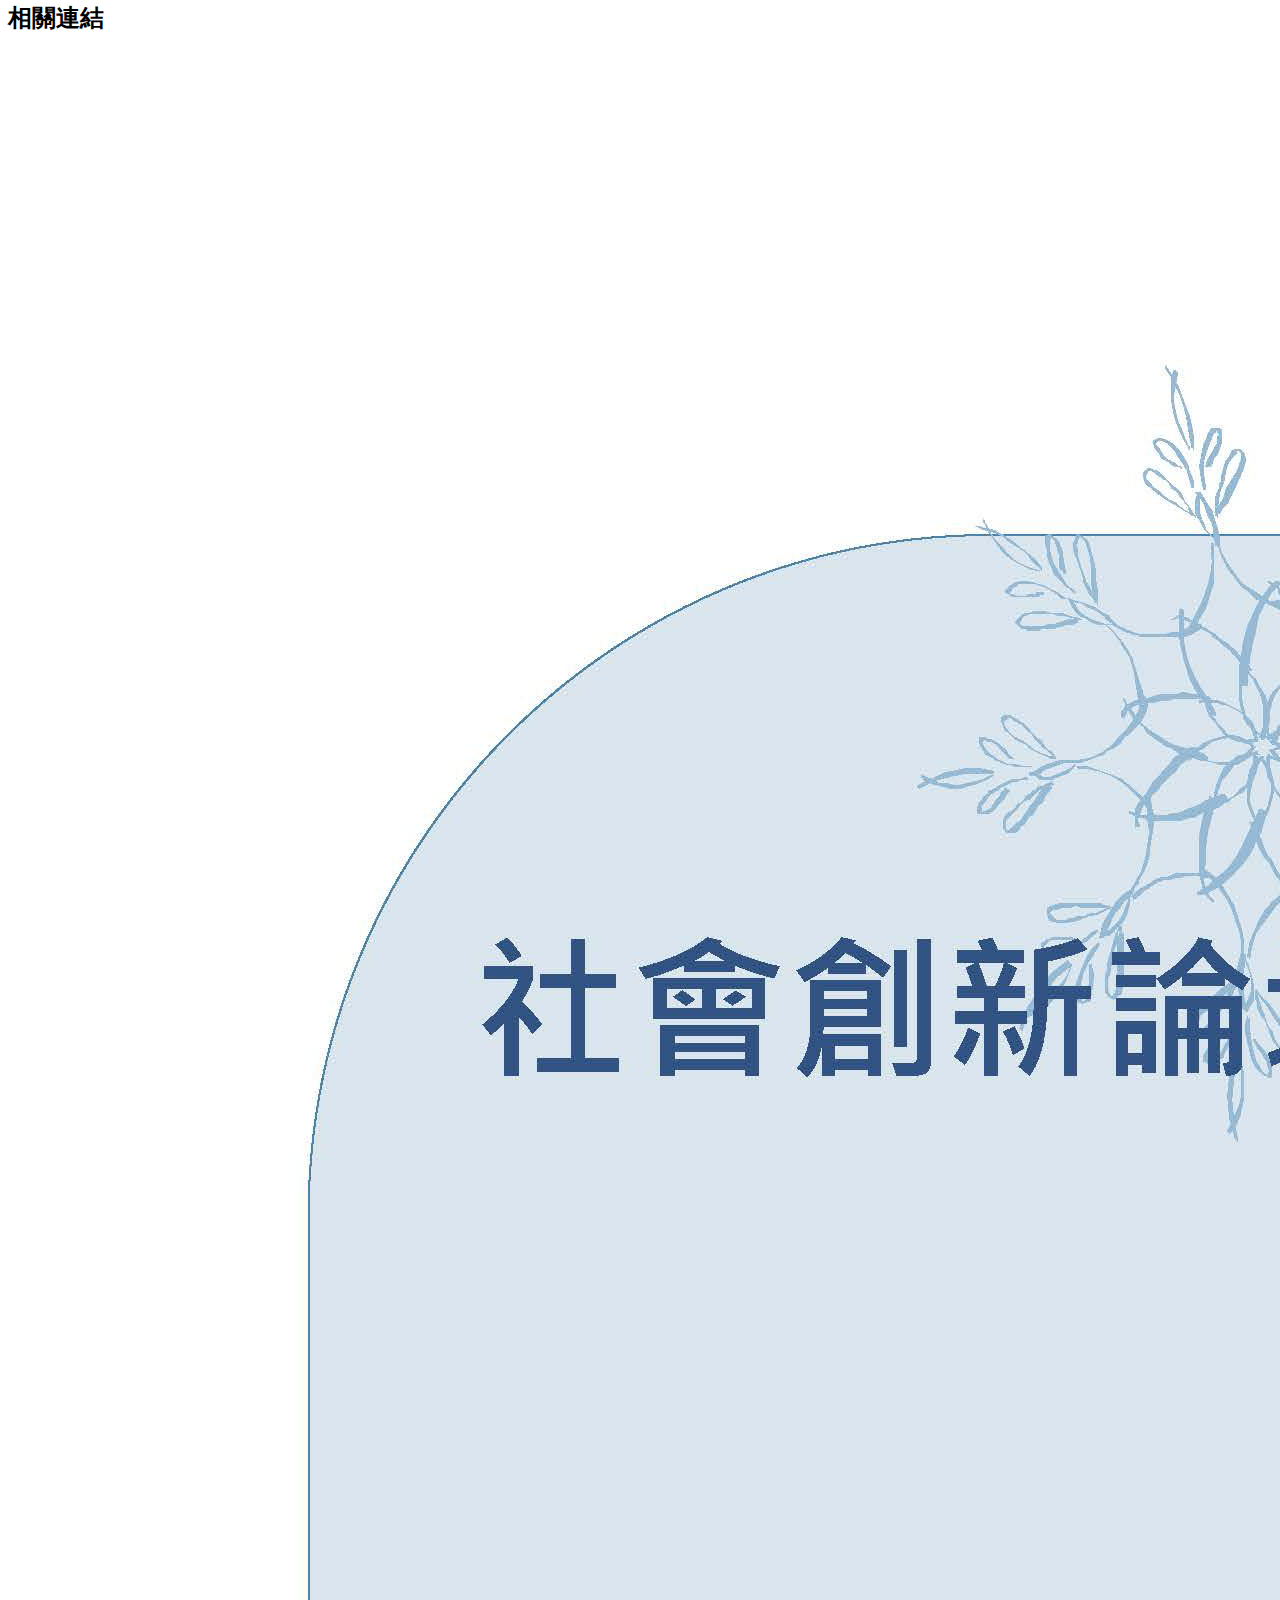
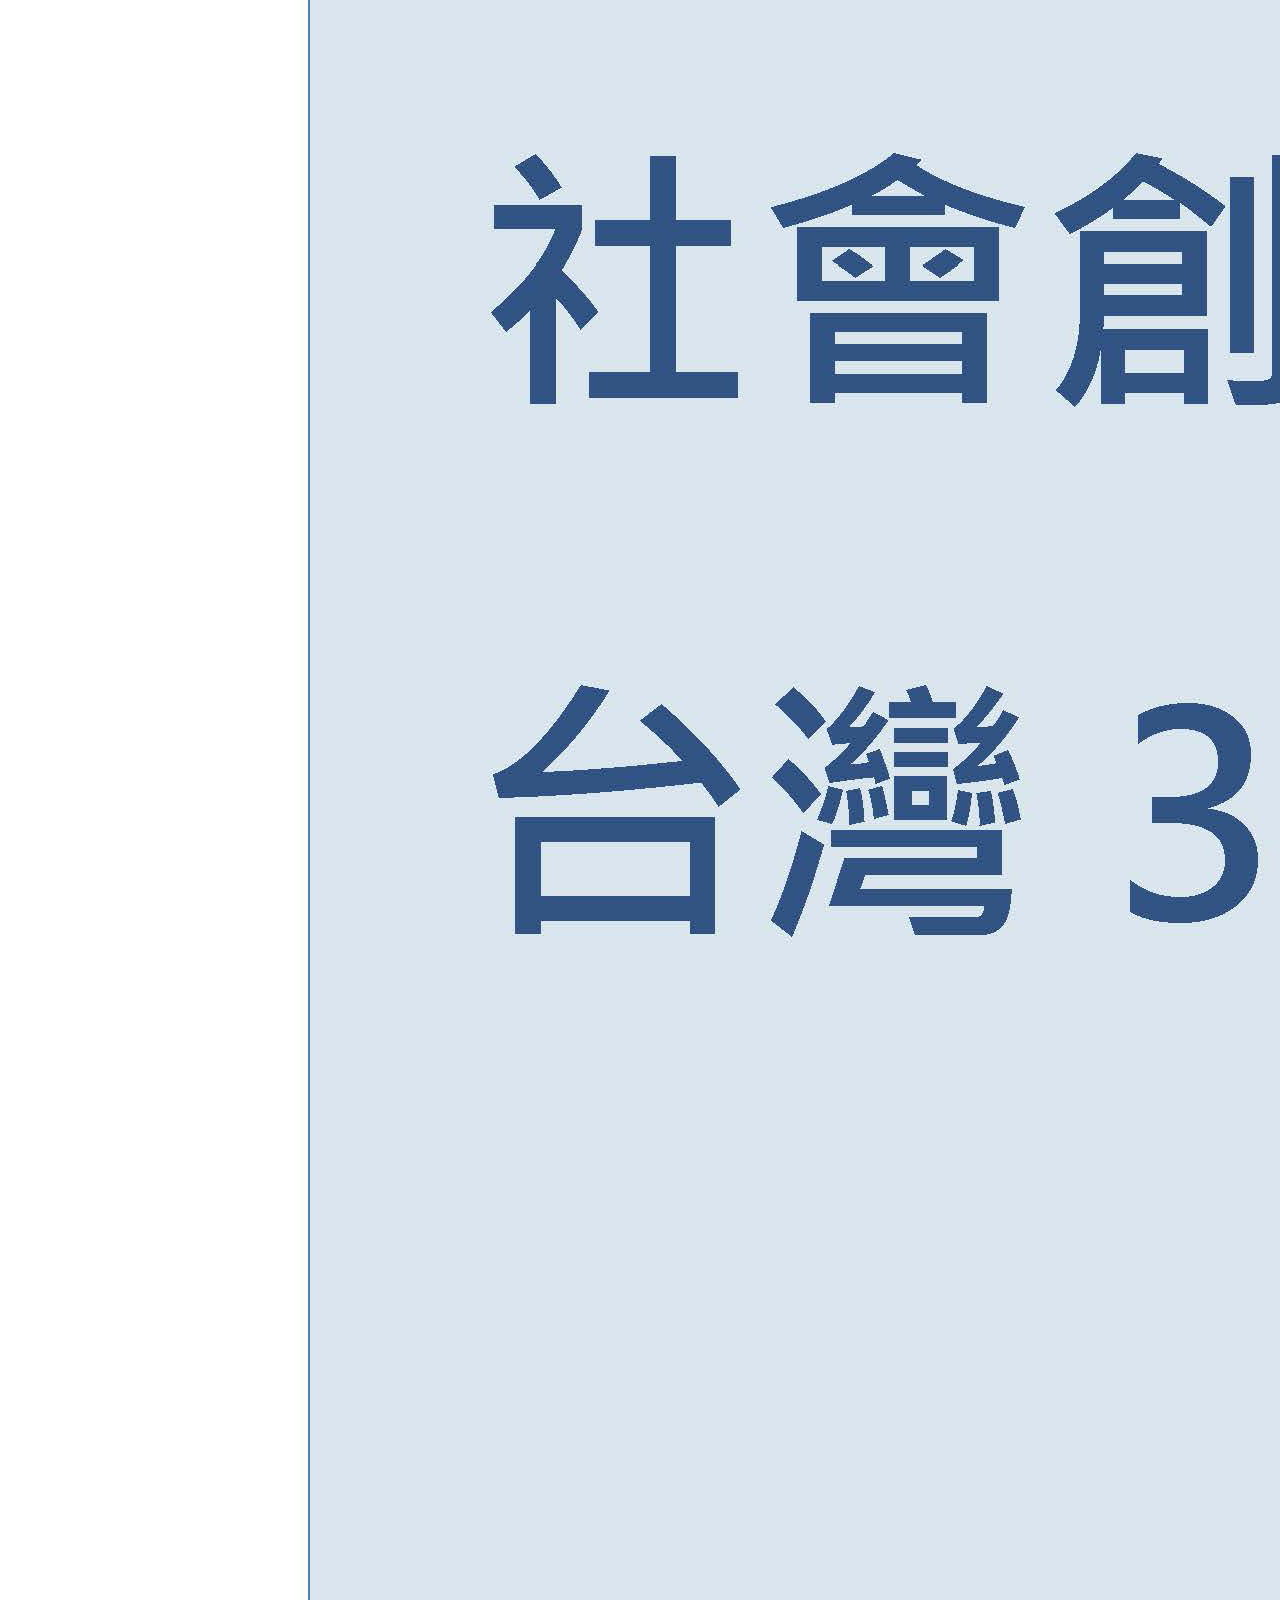
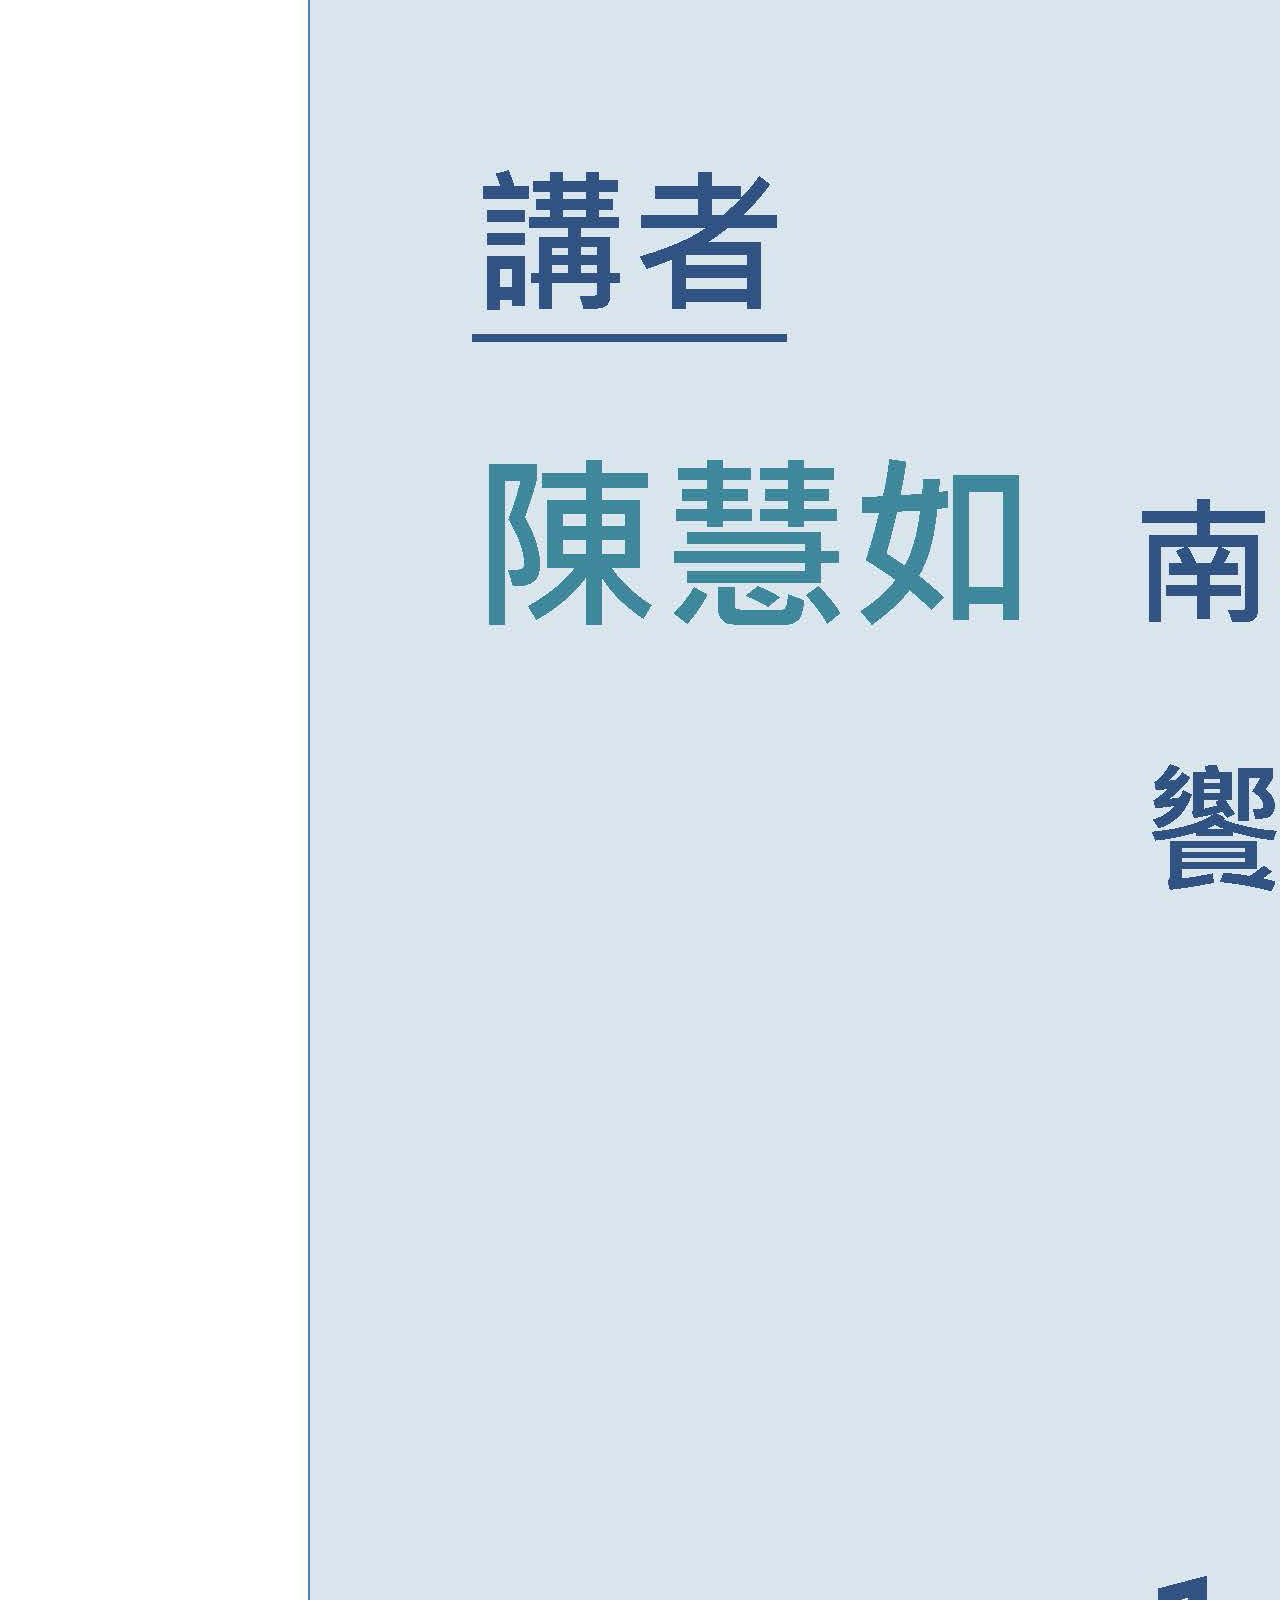
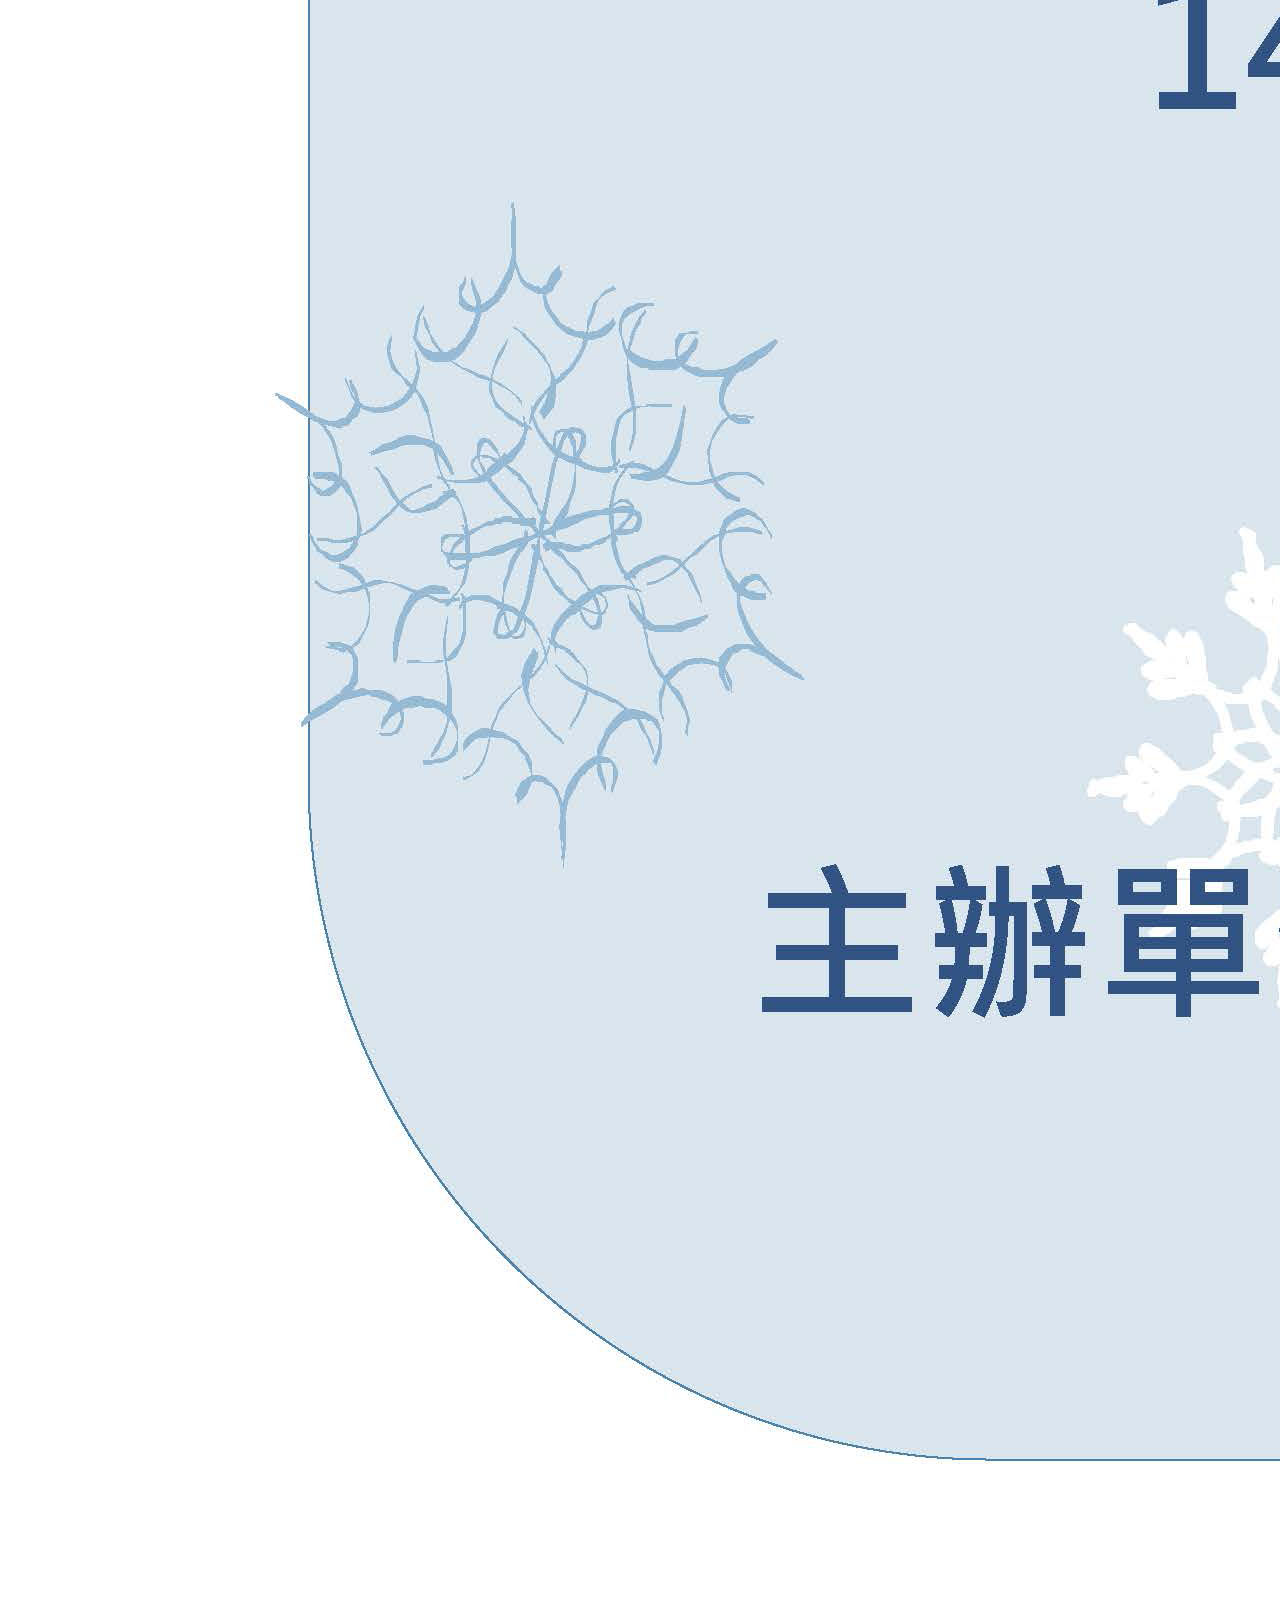
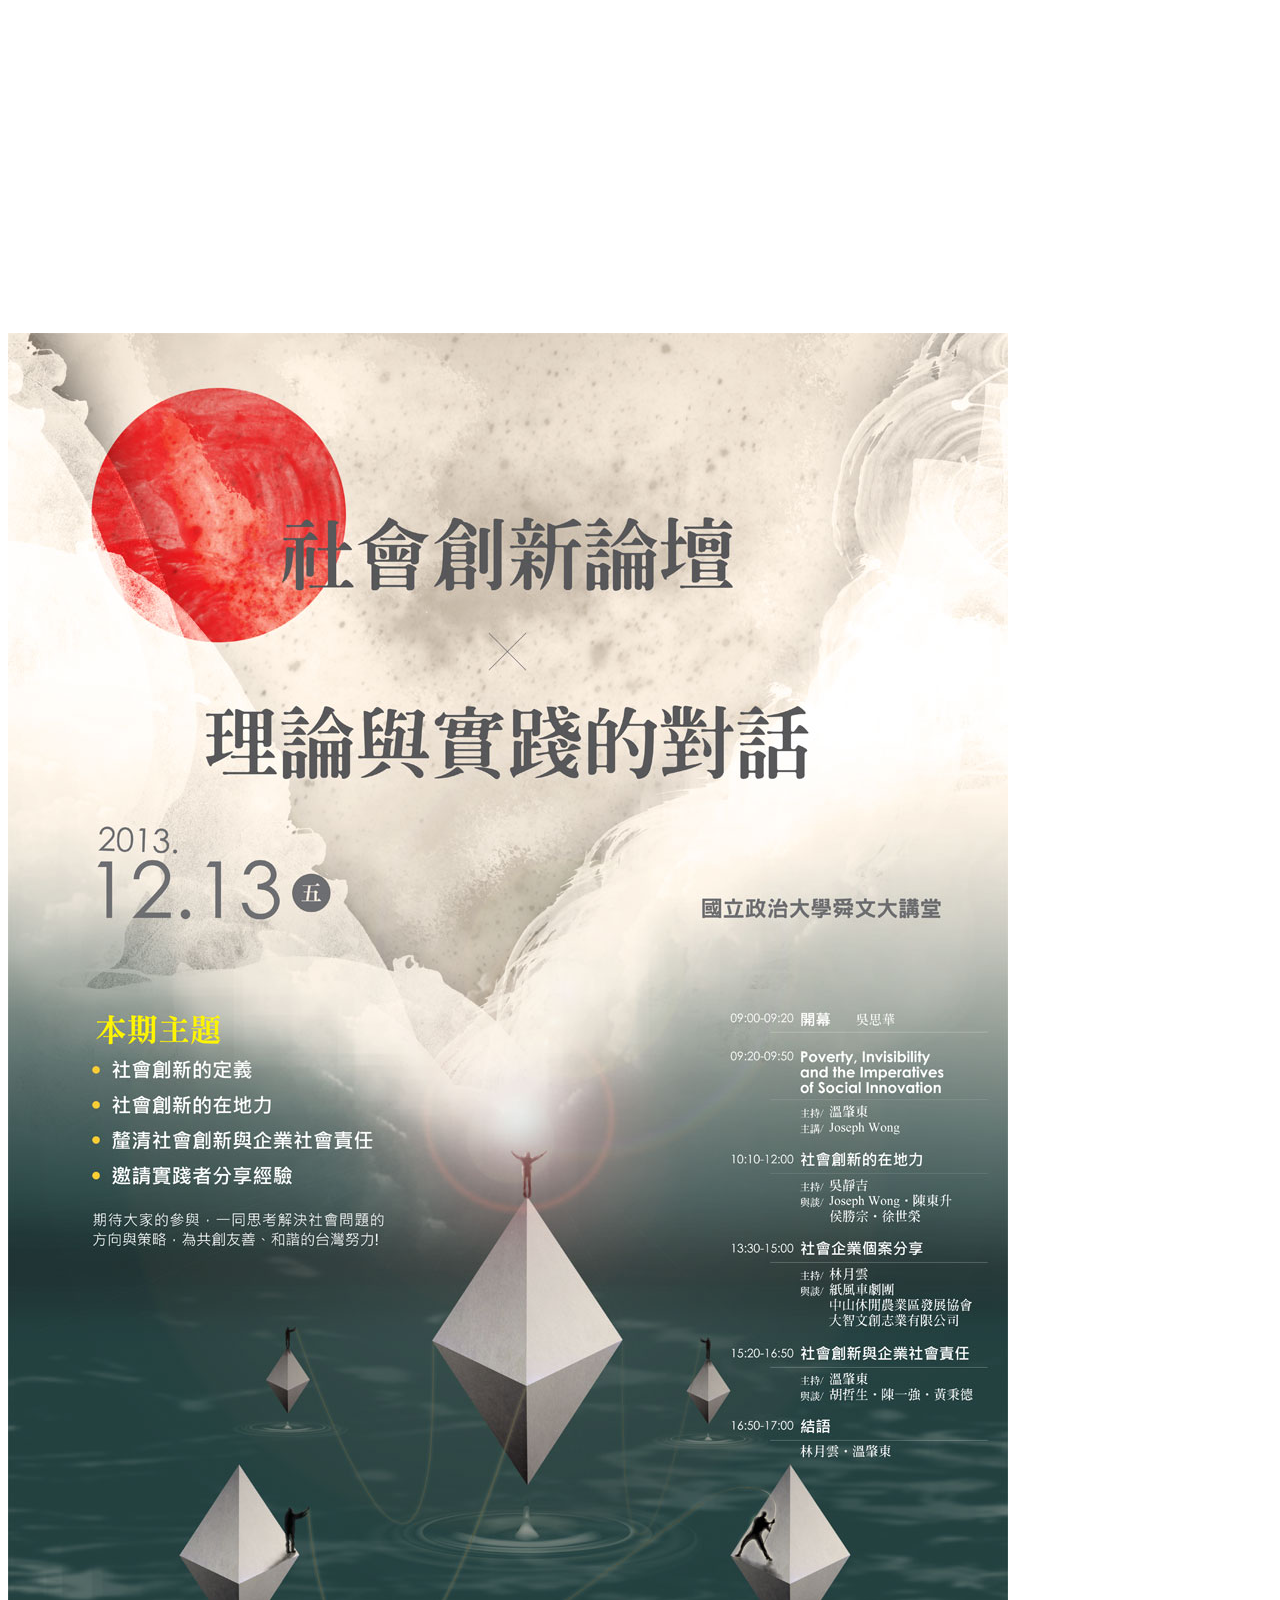
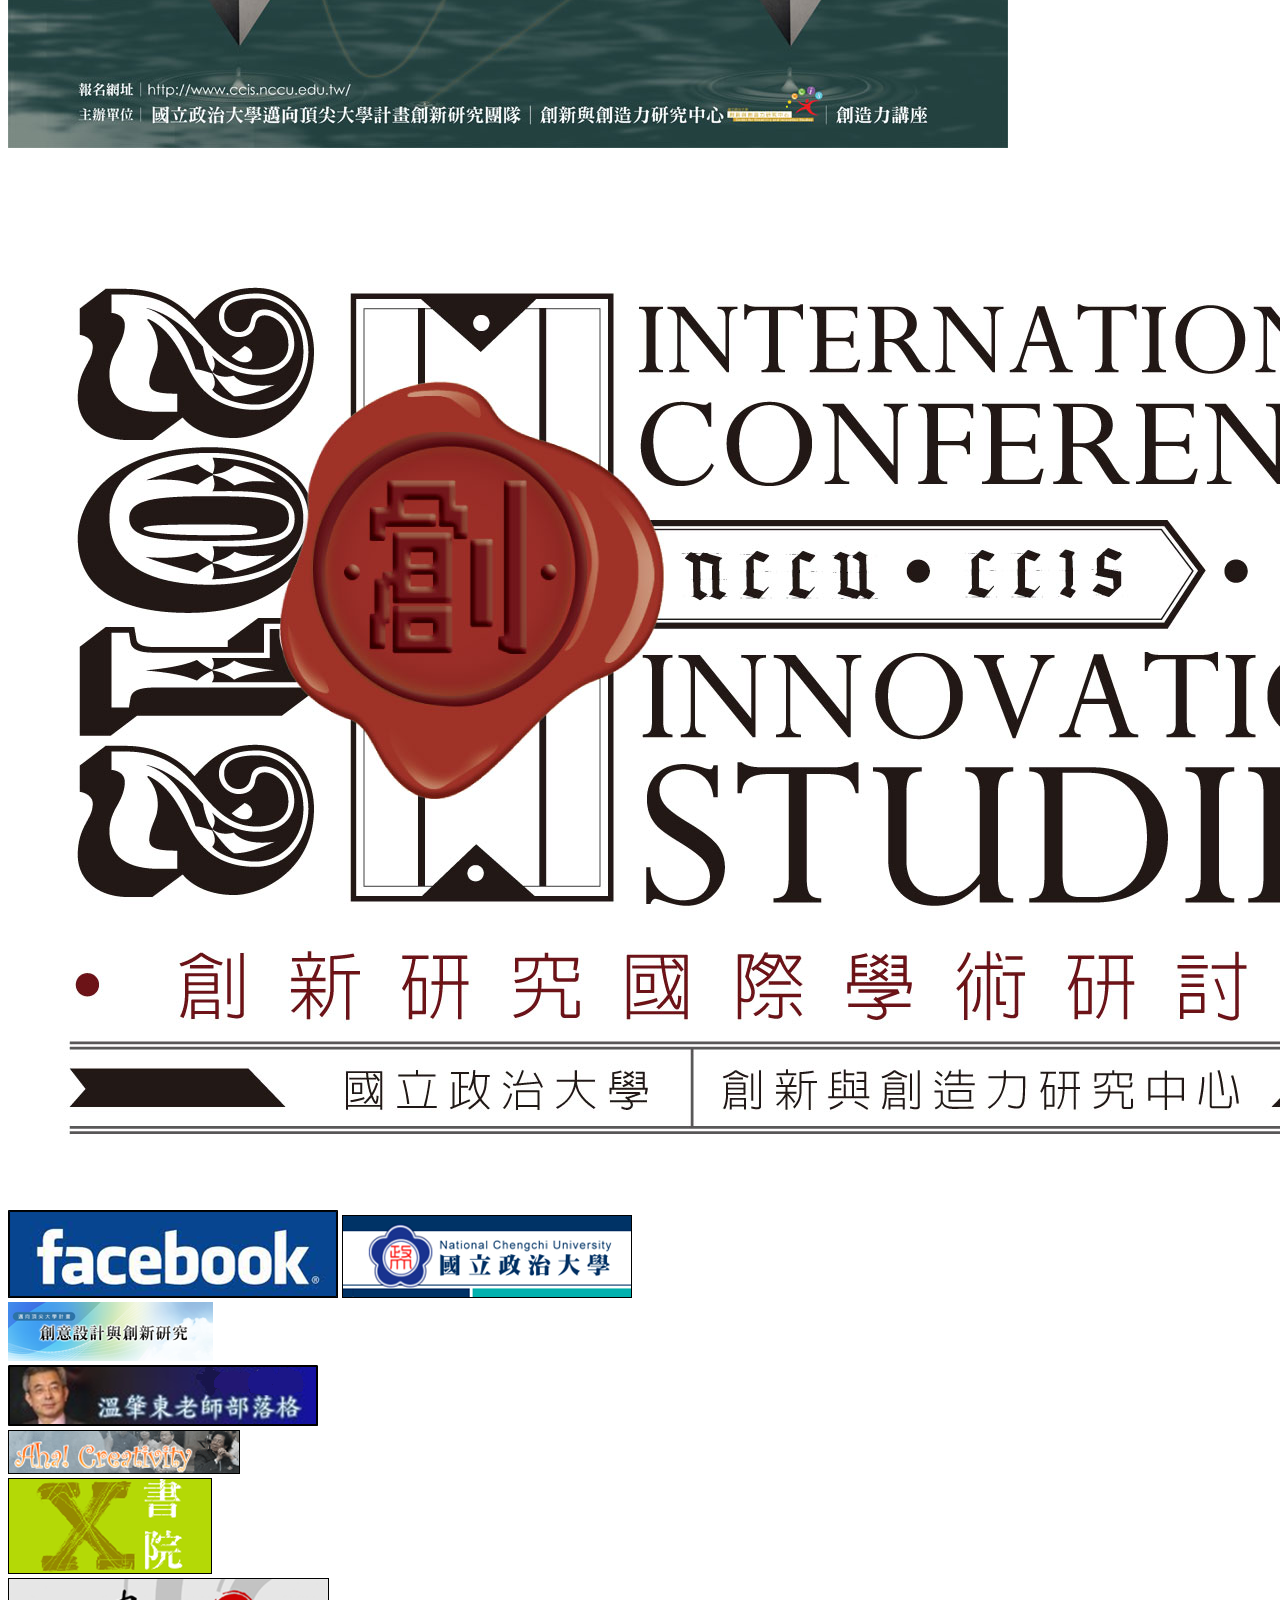
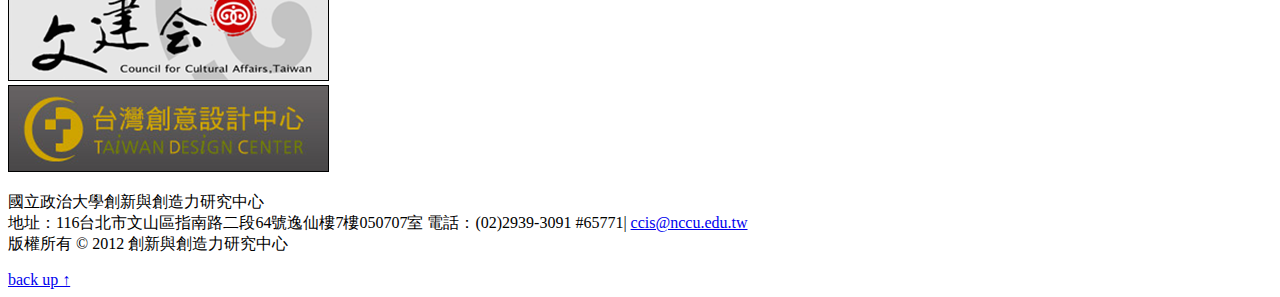
==== commit f6fc14d9: "whew. i almost deleted all my work today." ====
--- a/創新與創造力研究中心.htm
+++ b/創新與創造力研究中心.htm
@@ -1,176 +1,305 @@
 <!DOCTYPE html>
-<!-- saved from url=(0028)http://www.ccis.nccu.edu.tw/ -->
-<html class="js">
-<head>
-<meta http-equiv="Content-Type" content="text/html; charset=UTF-8">
+<!-- saved from url=(0035)http://www.ccis.nccu.edu.tw/zh-hant -->
+<html class="js"><head><meta http-equiv="Content-Type" content="text/html; charset=UTF-8">
 <meta charset="utf-8">
 <link rel="shortcut icon" href="http://www.ccis.nccu.edu.tw/sites/default/files/logo_0.png" type="image/png">
-<link rel="stylesheet" type="text/css" href="./style.css">
-<script src="http://ajax.googleapis.com/ajax/libs/jquery/1.8.3/jquery.min.js"></script>
-<script src="responsiveslides.min.js"></script>
-<script>
-  $(function() {
-    $(".rslides").responsiveSlides({
-		auto: true, 
-		speed: 500,
-		timeout: 4000,
-		pager: true,
-		nav: true;
-	});
-  });
+<meta name="Generator" content="Drupal 7 (http://drupal.org)">
+<meta name="viewport" content="width=device-width, initial-scale=1, maximum-scale=1">
+<title>創新與創造力研究中心</title>
+<style type="text/css" media="all">@import url("http://www.ccis.nccu.edu.tw/modules/system/system.base.css?mseddx");
+@import url("http://www.ccis.nccu.edu.tw/modules/system/system.menus.css?mseddx");
+@import url("http://www.ccis.nccu.edu.tw/modules/system/system.messages.css?mseddx");
+@import url("http://www.ccis.nccu.edu.tw/modules/system/system.theme.css?mseddx");</style>
+<style type="text/css" media="all">@import url("http://www.ccis.nccu.edu.tw/sites/all/modules/simplenews/simplenews.css?mseddx");
+@import url("http://www.ccis.nccu.edu.tw/modules/comment/comment.css?mseddx");
+@import url("http://www.ccis.nccu.edu.tw/modules/field/theme/field.css?mseddx");
+@import url("http://www.ccis.nccu.edu.tw/modules/node/node.css?mseddx");
+@import url("http://www.ccis.nccu.edu.tw/modules/search/search.css?mseddx");
+@import url("http://www.ccis.nccu.edu.tw/modules/user/user.css?mseddx");
+@import url("http://www.ccis.nccu.edu.tw/sites/all/modules/views/css/views.css?mseddx");</style>
+<style type="text/css" media="all">@import url("http://www.ccis.nccu.edu.tw/sites/all/modules/ctools/css/ctools.css?mseddx");
+@import url("http://www.ccis.nccu.edu.tw/sites/all/modules/panels/css/panels.css?mseddx");
+@import url("http://www.ccis.nccu.edu.tw/sites/all/modules/panels/plugins/layouts/threecol_25_50_25_stacked/threecol_25_50_25_stacked.css?mseddx");</style>
+<style type="text/css" media="all">@import url("http://www.ccis.nccu.edu.tw/sites/all/themes/responsive_business/css/awesome-font.css?mseddx");
+@import url("http://www.ccis.nccu.edu.tw/sites/all/themes/responsive_business/style.css?mseddx");
+@import url("http://www.ccis.nccu.edu.tw/sites/all/themes/responsive_business/css/responsive.css?mseddx");
+@import url("http://www.ccis.nccu.edu.tw/sites/all/themes/responsive_business/customize.css?mseddx");</style>
+<script type="text/javascript" src="./創新與創造力研究中心_files/jquery.js"></script>
+<script type="text/javascript" src="./創新與創造力研究中心_files/jquery.once.js"></script>
+<script type="text/javascript" src="./創新與創造力研究中心_files/drupal.js"></script>
+<script type="text/javascript" src="./創新與創造力研究中心_files/zh-hant_NmIuI_OwCWPZZy-McogAplaUwxVQi9mJyWVH2tMJN1k.js"></script>
+<script type="text/javascript" src="./創新與創造力研究中心_files/jquery.flexslider-min.js"></script>
+<script type="text/javascript" src="./創新與創造力研究中心_files/slide.js"></script>
+<script type="text/javascript" src="./創新與創造力研究中心_files/panels.js"></script>
+<script type="text/javascript" src="./創新與創造力研究中心_files/jquery.uniform.js"></script>
+<script type="text/javascript" src="./創新與創造力研究中心_files/jquery.responsify.init.js"></script>
+<script type="text/javascript" src="./創新與創造力研究中心_files/superfish.js"></script>
+<script type="text/javascript" src="./創新與創造力研究中心_files/custom.js"></script>
+<script type="text/javascript">
+<!--//--><![CDATA[//><!--
+jQuery.extend(Drupal.settings, {"basePath":"\u002F", "pathPrefix":"zh-hant\u002F", "ajaxPageState":{"theme":"responsive_business", "theme_token":"Z2OI98_fZpMgIFarxARlGKzcRLrmkAcE2M5qAlFJ6R8", "js":{"misc\u002Fjquery.js":1, "misc\u002Fjquery.once.js":1, "misc\u002Fdrupal.js":1, "public:\u002F\u002Flanguages\u002Fzh-hant_NmIuI_OwCWPZZy-McogAplaUwxVQi9mJyWVH2tMJN1k.js":1, "sites\u002Fall\u002Fthemes\u002Fresponsive_business\u002Fjs\u002Fjquery.flexslider-min.js":1, "sites\u002Fall\u002Fthemes\u002Fresponsive_business\u002Fjs\u002Fslide.js":1, "sites\u002Fall\u002Fmodules\u002Fpanels\u002Fjs\u002Fpanels.js":1, "sites\u002Fall\u002Fthemes\u002Fresponsive_business\u002Fjs\u002Fjquery.uniform.js":1, "sites\u002Fall\u002Fthemes\u002Fresponsive_business\u002Fjs\u002Fjquery.responsify.init.js":1, "sites\u002Fall\u002Fthemes\u002Fresponsive_business\u002Fjs\u002Fsuperfish.js":1, "sites\u002Fall\u002Fthemes\u002Fresponsive_business\u002Fjs\u002Fcustom.js":1}, "css":{"modules\u002Fsystem\u002Fsystem.base.css":1, "modules\u002Fsystem\u002Fsystem.menus.css":1, "modules\u002Fsystem\u002Fsystem.messages.css":1, "modules\u002Fsystem\u002Fsystem.theme.css":1, "sites\u002Fall\u002Fmodules\u002Fsimplenews\u002Fsimplenews.css":1, "modules\u002Fcomment\u002Fcomment.css":1, "modules\u002Ffield\u002Ftheme\u002Ffield.css":1, "modules\u002Fnode\u002Fnode.css":1, "modules\u002Fsearch\u002Fsearch.css":1, "modules\u002Fuser\u002Fuser.css":1, "sites\u002Fall\u002Fmodules\u002Fviews\u002Fcss\u002Fviews.css":1, "sites\u002Fall\u002Fmodules\u002Fctools\u002Fcss\u002Fctools.css":1, "sites\u002Fall\u002Fmodules\u002Fpanels\u002Fcss\u002Fpanels.css":1, "sites\u002Fall\u002Fmodules\u002Fpanels\u002Fplugins\u002Flayouts\u002Fthreecol_25_50_25_stacked\u002Fthreecol_25_50_25_stacked.css":1, "sites\u002Fall\u002Fthemes\u002Fresponsive_business\u002Fcss\u002Fawesome-font.css":1, "sites\u002Fall\u002Fthemes\u002Fresponsive_business\u002Fstyle.css":1, "sites\u002Fall\u002Fthemes\u002Fresponsive_business\u002Fcss\u002Fresponsive.css":1, "sites\u002Fall\u002Fthemes\u002Fresponsive_business\u002Fcustomize.css":1}}});
+//--><!]]>
 </script>
-</head>
-
-<body>
-<div class="wrapper">
-<header>
-    <div class="logo">
-      <div><img src="./創新與創造力研究中心_files/logo.png"></a></div>      
-	  <div><a style="text-decoration: none; font-family: Microsoft JhengHei" href="http://www.ccis.nccu.edu.tw/zh-hant" title="首頁" class="title" >創新與創造力研究中心</a></div>
-    </div>
-      
-	<div class="language">
-		<p><a href="http://www.ccis.nccu.edu.tw/zh-hant" class="language-link active" lang="zh-hant" xml:lang="zh-hant" style="text-decoration: none;">繁體中文</a>&nbsp;&nbsp;&nbsp; <a href="http://www.ccis.nccu.edu.tw/en/newsletter" class="language-link" lang="en" xml:lang="en" style="text-decoration: none;">English</a></p>
-	</div>
-
-	<nav>
-		<ul>
-		 <li><a style="font-size: 18px" href="http://www.ccis.nccu.edu.tw/zh-hant" title="" class="active">首頁</a></li>
-		 <li><a style="font-size: 18px" href="http://www.ccis.nccu.edu.tw/zh-hant/node/2" title="">中心簡介</a></li>
-		 <li><a style="font-size: 18px" href="http://www.ccis.nccu.edu.tw/zh-hant/node/6" title="">研究團隊</a></li>
-		 <li><a style="font-size: 18px" href="http://www.ccis.nccu.edu.tw/zh-hant/node/22" title="">創業管理期刊</a></li>
-		 <li><a style="font-size: 18px" href="http://www.ccis.nccu.edu.tw/zh-hant/node/2438">電子報</a></li>
-		 <li><a style="font-size: 18px" href="http://www.ccis.nccu.edu.tw/zh-hant/node/1" title="">創造力講座</a></li>
-		 <li><a style="font-size: 18px" href="http://www.ccis.nccu.edu.tw/zh-hant/node/39" title="">頂大計畫</a></li>
-		 <li><a style="font-size: 18px" href="http://www.ccis.nccu.edu.tw/zh-hant/node/11124">活動回顧</a></li>
-		 <li><a style="font-size: 18px" href="http://www.ccis.nccu.edu.tw/sites/social_conf/" target="_blank">社會創新論壇</a></li>
-		</ul>  
-	</nav>
-</header>
-
-
-        <ul class="rslides">
-        <li>
-        <img src="./創新與創造力研究中心_files/1.jpg" alt="高等教育論壇"></li>
-        <li>
-        <img src="./創新與創造力研究中心_files/3.png" alt="兩個人在講話lol"></li>
-        <li>
-        <img src="./創新與創造力研究中心_files/4.png" alt="我的媽呀妳fruit ninja也太高分"></li>
-		<li>
-        <img src="./創新與創造力研究中心_files/5.jpeg" alt="音樂新思維"></li>
-        </ul>		
-
+<!--[if lt IE 9]><script src="/sites/all/themes/responsive_business/js/html5.js"></script><![endif]-->
+<style id="clearly_highlighting_css" type="text/css">/* selection */ html.clearly_highlighting_enabled ::-moz-selection { background: rgba(246, 238, 150, 0.99); } html.clearly_highlighting_enabled ::selection { background: rgba(246, 238, 150, 0.99); } /* cursor */ html.clearly_highlighting_enabled {    /* cursor and hot-spot position -- requires a default cursor, after the URL one */    cursor: url("chrome-extension://pioclpoplcdbaefihamjohnefbikjilc/clearly/images/highlight--cursor.png") 14 16, text; } /* highlight tag */ em.clearly_highlight_element {    font-style: inherit !important; font-weight: inherit !important;    background-image: url("chrome-extension://pioclpoplcdbaefihamjohnefbikjilc/clearly/images/highlight--yellow.png");    background-repeat: repeat-x; background-position: top left; background-size: 100% 100%; } /* the delete-buttons are positioned relative to this */ em.clearly_highlight_element.clearly_highlight_first { position: relative; } /* delete buttons */ em.clearly_highlight_element a.clearly_highlight_delete_element {    display: none; cursor: pointer;    padding: 0; margin: 0; line-height: 0;    position: absolute; width: 34px; height: 34px; left: -17px; top: -17px;    background-image: url("chrome-extension://pioclpoplcdbaefihamjohnefbikjilc/clearly/images/highlight--delete-sprite.png"); background-repeat: no-repeat; background-position: 0px 0px; } em.clearly_highlight_element a.clearly_highlight_delete_element:hover { background-position: -34px 0px; } /* retina */ @media (min--moz-device-pixel-ratio: 2), (-webkit-min-device-pixel-ratio: 2), (min-device-pixel-ratio: 2) {    em.clearly_highlight_element { background-image: url("chrome-extension://pioclpoplcdbaefihamjohnefbikjilc/clearly/images/highlight--yellow@2x.png"); }    em.clearly_highlight_element a.clearly_highlight_delete_element { background-image: url("chrome-extension://pioclpoplcdbaefihamjohnefbikjilc/clearly/images/highlight--delete-sprite@2x.png"); background-size: 68px 34px; } } </style><style>[touch-action="none"]{ -ms-touch-action: none; touch-action: none; }[touch-action="pan-x"]{ -ms-touch-action: pan-x; touch-action: pan-x; }[touch-action="pan-y"]{ -ms-touch-action: pan-y; touch-action: pan-y; }[touch-action="scroll"],[touch-action="pan-x pan-y"],[touch-action="pan-y pan-x"]{ -ms-touch-action: pan-x pan-y; touch-action: pan-x pan-y; }</style></head>
+<body class="html front not-logged-in one-sidebar sidebar-first i18n-zh-hant">
+    <div id="wrap" class="clearfix">
+  <header id="header" class="clearfix">
+    <hgroup id="logo">
+      <div id="logoimg"><a href="./創新與創造力研究中心_files/創新與創造力研究中心.htm" title="首頁"><img src="./創新與創造力研究中心_files/logo.png"></a></div>      <div id="sitename"><a href="./創新與創造力研究中心_files/創新與創造力研究中心.htm" title="首頁">創新與創造力研究中心</a></div>
+    </hgroup>
+    <nav id="navigation" role="navigation" class="clearfix">
+      <div id="top">
+		<div class="region region-top">
+  <div id="block-block-5" class="block block-block">
+
+      
+  <div class="content">
+    <p><a href="./創新與創造力研究中心_files/創新與創造力研究中心.htm" class="language-link active" lang="zh-hant" xml:lang="zh-hant">繁體中文</a>&nbsp;&nbsp;&nbsp; <a href="http://www.ccis.nccu.edu.tw/en/newsletter" class="language-link" lang="en" xml:lang="en">English</a></p>
+  </div>
+  
+</div> <!-- /.block -->
+</div>
+ <!-- /.region -->
+      </div>
+	  <div id="main-menu">
+        		<div class="region region-top-menu">
+  <div id="block-menu-menu-chinese" class="block block-menu">
+
+        <h2>中文選單</h2>
+    
+  <div class="content">
+    <ul class="menu sf-js-enabled sf-shadow"><li class="first leaf"><a href="./創新與創造力研究中心_files/創新與創造力研究中心.htm" title="" class="active">首頁</a></li>
+<li class="collapsed"><a href="http://www.ccis.nccu.edu.tw/zh-hant/node/2" title="">中心簡介</a></li>
+<li class="collapsed"><a href="http://www.ccis.nccu.edu.tw/zh-hant/node/6" title="">研究團隊</a></li>
+<li class="leaf"><a href="http://www.ccis.nccu.edu.tw/zh-hant/node/22" title="">創業管理期刊</a></li>
+<li class="leaf"><a href="http://www.ccis.nccu.edu.tw/zh-hant/node/2438">電子報</a></li>
+<li class="leaf"><a href="http://www.ccis.nccu.edu.tw/zh-hant/node/1" title="">創造力講座</a></li>
+<li class="leaf"><a href="http://www.ccis.nccu.edu.tw/zh-hant/node/39" title="">頂大計畫</a></li>
+<li class="collapsed"><a href="http://www.ccis.nccu.edu.tw/zh-hant/node/11124">活動回顧</a></li>
+<li class="last leaf"><a href="http://www.ccis.nccu.edu.tw/sites/social_conf/" target="_blank">社會創新論壇</a></li>
+</ul>  </div>
+  
+</div> <!-- /.block -->
+</div>
+ <!-- /.region -->
+      </div>
+    <div class="selector"><span>Menu</span><select style="opacity: 0;"><option value="">Menu</option><option value="/zh-hant">繁體中文</option><option value="/en/newsletter">English</option><option value="/zh-hant">首頁</option><option value="/zh-hant/node/2">中心簡介</option><option value="/zh-hant/node/6">研究團隊</option><option value="/zh-hant/node/22">創業管理期刊</option><option value="/zh-hant/node/2438">電子報</option><option value="/zh-hant/node/1">創造力講座</option><option value="/zh-hant/node/39">頂大計畫</option><option value="/zh-hant/node/11124">活動回顧</option><option value="http://www.ccis.nccu.edu.tw/sites/social_conf/">社會創新論壇</option></select></div></nav>
+  </header>
+
+  <div id="main" class="clearfix">
+                <div id="slider-wrap">
+      <div class="full-slides flexslider clearfix">
+        <ul class="slides">
+        <li class="slide" style="width: 100%; float: left; margin-right: -100%; display: none;">
+          <img src="./創新與創造力研究中心_files/1.jpg">
+                  </li><!--/slide -->
+        <li class="slide" style="width: 100%; float: left; margin-right: -100%; display: none;">
+          <img src="./創新與創造力研究中心_files/3.png">
+                  </li><!--/slide -->
+        <li class="slide" style="width: 100%; float: left; margin-right: -100%; display: none;">
+          <img src="./創新與創造力研究中心_files/4.png">
+                  </li><!--/slide -->
+		<li class="slide" style="width: 100%; float: left; margin-right: -100%; display: list-item;">
+          <img src="./創新與創造力研究中心_files/5.jpeg">
+                  </li><!--/slide -->
+		
+		
+        </ul>
+      <ul class="flex-direction-nav"><li><a class="prev" href="http://www.ccis.nccu.edu.tw/zh-hant#"><span class="awesome-icon-chevron-left"></span></a></li><li><a class="next" href="http://www.ccis.nccu.edu.tw/zh-hant#"><span class="awesome-icon-chevron-right"></span></a></li></ul></div>
+    </div>
         
-    <section>
-	<div class="epaper">
-    <h1 style="font-size: 36px; font-family: Microsoft JhengHei">中文電子報</h1>
-
-    <div>    
-	<ul class="news">          
-		<li><div><span><a style="font-size: 18px" href="http://www.ccis.nccu.edu.tw/zh-hant/node/11168">專書介紹-歐洲文化首都 這些年教我們的事</a></span>  </div></li>
-		<li><div><span><a style="font-size: 18px" href="http://www.ccis.nccu.edu.tw/zh-hant/node/11167">「市民說故事」系列活動成果發表　邀請市民一同看見臺北</a></span>  </div></li>
-        <li><div><span><a style="font-size: 18px" href="http://www.ccis.nccu.edu.tw/zh-hant/node/11166">社群巨量資料分析研究分享</a></span>  </div></li>
-		<li><div><span><a style="font-size: 18px" href="http://www.ccis.nccu.edu.tw/zh-hant/node/11165">創意設計實務學程專題報告</a></span>  </div></li>
-		<li><div><span><a style="font-size: 18px" href="http://www.ccis.nccu.edu.tw/zh-hant/node/11164">社會創新與企業社會責任</a></span></div></li>
-		<li><div><span><a style="font-size: 18px" href="http://www.ccis.nccu.edu.tw/zh-hant/node/11163">社會企業個案分享</a></span></div></li>
-		<li><div><span><a style="font-size: 18px" href="http://www.ccis.nccu.edu.tw/zh-hant/node/11162">社會創新的在地力</a></span></div></li>
-		<li><div><span><a style="font-size: 18px" href="http://www.ccis.nccu.edu.tw/zh-hant/node/11161">Poverty, Invisibility and the Imperatives of Social Innovation</a></span></div></li>
-		<li><div><span><a style="font-size: 18px" href="http://www.ccis.nccu.edu.tw/zh-hant/node/11158">產官學研藝民各界已經準備好共創了嗎？</a></span></div></li>
-		<li><div><span><a style="font-size: 18px" href="http://www.ccis.nccu.edu.tw/zh-hant/node/11157">愛自然的小孩有抗壓性</a></span></div></li>
-    </ul>
-    </div>    
-  
-    <div align="right">
-	<a href="http://www.ccis.nccu.edu.tw/zh-hant/node/2438">更多電子報...</a>
-	</div>
-	</div>
-    <h1 style="font-size: 36px; font-family: Microsoft JhengHei">活動訊息公告</h1>
-	<div>        
-		<span><a style="font-size: 18px;" href="http://www.ccis.nccu.edu.tw/zh-hant/node/11159">文化創意產業發展研討會</a></span>  
-	</div> 
-  
-	<div>
-	<p>
-		日期：103年3月8日（星期六）<br>
-		地點：社資中心<br>
-		主辦單位：國立政治大學創新與創造力研究中心<br>
-		協辦單位：國立臺灣師範大學、國立台灣科技大學<br>
-		活動議程：<a href="http://www.ccis.nccu.edu.tw/sites/%E8%AD%B0%E7%A8%8B2.pdf">議程下載</a><br>
-		報名網址：...
-	</p>
-	</div>  
-      
-  <div>
-	<span><a style="font-size: 20px; font-family: Microsoft JhengHei" href="http://www.ccis.nccu.edu.tw/zh-hant/node/11145">社會創新的在地觀察-台灣319鄉兒同藝術工程之探究</a></span>  
-  </div>  
-  
-  <div>
-	<p>
-	日期：2013年12月9日<br>
-	時間：14:00~17:00<br>
-	地點：逸仙樓201<br>
-	由南華大學非營利事業管理學研究所專任副教授暨饗響文教協會共同創辦人及理事長陳慧如女士，分享她對於紙風車文教基金會的研究及社會創新的學術見解。<br>
-	報名網址：...
-    </p>
-  </div>
-  
-  <div>
-	  <div>
-		<span><a style="font-size: 20px" href="http://www.ccis.nccu.edu.tw/zh-hant/node/11142">社會創新論壇-理論與實踐的對話</a></span>  
-	  </div>  
-	  <div>
-		  <p>時間：2013年12月13日（五）09:00-17:00<br>
-			地點：國立政治大學/舜文大講堂<br>
-			主辦：國立政治大學邁向頂尖大學計畫創新研究團隊、創新與創造力研究中心、創造力講座<br>
-			相關連結：<a href="http://www.ccis.nccu.edu.tw/sites/social_conf/" target="_blank">http://www....</a>
-		  </p>
-	  </div>
-  </div>
-  
- 
-	  <ul class="item-list">
-	  <li class="pager-current first"><a>1</a></li>
-	  <li><a title="到第 2 頁" href="http://www.ccis.nccu.edu.tw/zh-hant/front?page=1">2</a></li>
-	  <li><a title="到第 3 頁" href="http://www.ccis.nccu.edu.tw/zh-hant/front?page=2">3</a></li>
-	  <li><a title="到下一頁" href="http://www.ccis.nccu.edu.tw/zh-hant/front?page=1">下一頁 ›</a></li>
-	  <li><a title="到最後一頁" href="http://www.ccis.nccu.edu.tw/zh-hant/front?page=2">最後一頁 »</a></li>
-	  </ul>
-	  
-
-
-  
-
-  </section> <!-- /#main -->
-
-  <aside>
-  <div>
-    <h2>相關連結</h2>
-    <p><a href="http://moltke.cc.nccu.edu.tw/Registration/registration.do?action=conferenceInfo&conferenceID=X07480" target="_blank"><br><img src="./創新與創造力研究中心_files/2013_12_2.jpg" width="600px"><br></a></p>
-	<p><a href="http://www.ccis.nccu.edu.tw/sites/social_conf/" target="_blank"><br><img src="./創新與創造力研究中心_files/poster.jpg" width="600px"><br></a></p>
-	<p><a href="http://conference.nccu.edu.tw/actnews/index.php?Sn=40" target="_blank"><img src="./創新與創造力研究中心_files/logo_0.jpg" width="600px"><br></a> 
-	<a href="http://www.facebook.com/ccis.nccu" title="創新與創造力研究中心粉絲專頁" target="_blank"><img src="./創新與創造力研究中心_files/fb.png" alt="Une université nationale Chengchi" title="國立政治大學官方網站"></a> 
-	<a href="http://www.nccu.edu.tw/" target="_blank"><img src="./創新與創造力研究中心_files/nccu.png" alt="Une université nationale Chengchi" title="國立政治大學官方網站"><br></a> 
-	<a href="http://140.119.82.92/" title="頂大計畫" target="_blank"><img src="./創新與創造力研究中心_files/top.png"><br></a> 
-	<a href="http://jtwen0106.pixnet.net/blog" target="_blank"><img src="./創新與創造力研究中心_files/wen.png" alt="3 Conseil des affaires culturelles"><br></a> 
-	<a href="http://ahacreativity.blogspot.com/" target="_blank"><img src="./創新與創造力研究中心_files/wu.png" alt="3 Conseil des affaires culturelles"><br></a> 
-	<a href="http://www.creativelab.nccu.edu.tw/" target="_blank"><img src="./創新與創造力研究中心_files/x.png" alt="3 Conseil des affaires culturelles"><br></a> 
-	<a href="http://www.cca.gov.tw/" target="_blank"><img src="./創新與創造力研究中心_files/50.png" alt="3 Conseil des affaires culturelles"><br></a> 
-	<a href="http://www.tdc.org.tw/" target="_blank"><img src="./創新與創造力研究中心_files/tcd.png" alt="4 Taiwan Design Center"></a>
-	</p>
-  </div>
-  </aside>    
-    
-</div>
-      
-  <footer>
-    <p style="color: #FFFFFF">國立政治大學創新與創造力研究中心<br>
-	地址：116台北市文山區指南路二段64號逸仙樓7樓050707室<br> 
-	電話：(02)2939-3091 #65771  |&nbsp;
-	<a style="color: #A9BCF5" href="mailto:ccis@nccu.edu.tw">ccis@nccu.edu.tw</a><br>
-	版權所有 © 2012 創新與創造力研究中心
-	</p>
-  </footer>
-
- 
-</body>
-</html>+    
+        
+
+    <section id="content" role="main" class="clearfix">
+                                                            <div class="region region-content">
+  <div id="block-system-main" class="block block-system">
+
+      
+  <div class="content">
+    <div class="panel-display panel-3col-stacked clearfix">
+      <div class="panel-panel panel-col-top">
+      <div class="inside"><div class="panel-pane pane-block pane-views-epaper-chinese-block">
+  
+        <h2 class="pane-title">中文電子報</h2>
+    
+  
+  <div class="pane-content">
+    <div class="view view-epaper-chinese view-id-epaper_chinese view-display-id-block epaper-chinese view-dom-id-fd0210fbd025264afd01d994f9f08847">
+        
+  
+  
+      <div class="view-content">
+      <div class="item-list">    <ul>          <li class="views-row views-row-1 views-row-odd views-row-first">  
+  <div class="views-field views-field-title">        <span class="field-content"><a href="http://www.ccis.nccu.edu.tw/zh-hant/node/11168">專書介紹-歐洲文化首都 這些年教我們的事</a></span>  </div></li>
+          <li class="views-row views-row-2 views-row-even">  
+  <div class="views-field views-field-title">        <span class="field-content"><a href="http://www.ccis.nccu.edu.tw/zh-hant/node/11167">「市民說故事」系列活動成果發表　邀請市民一同看見臺北</a></span>  </div></li>
+          <li class="views-row views-row-3 views-row-odd">  
+  <div class="views-field views-field-title">        <span class="field-content"><a href="http://www.ccis.nccu.edu.tw/zh-hant/node/11166">社群巨量資料分析研究分享</a></span>  </div></li>
+          <li class="views-row views-row-4 views-row-even">  
+  <div class="views-field views-field-title">        <span class="field-content"><a href="http://www.ccis.nccu.edu.tw/zh-hant/node/11165">創意設計實務學程專題報告</a></span>  </div></li>
+          <li class="views-row views-row-5 views-row-odd">  
+  <div class="views-field views-field-title">        <span class="field-content"><a href="http://www.ccis.nccu.edu.tw/zh-hant/node/11164">社會創新與企業社會責任</a></span>  </div></li>
+          <li class="views-row views-row-6 views-row-even">  
+  <div class="views-field views-field-title">        <span class="field-content"><a href="http://www.ccis.nccu.edu.tw/zh-hant/node/11163">社會企業個案分享</a></span>  </div></li>
+          <li class="views-row views-row-7 views-row-odd">  
+  <div class="views-field views-field-title">        <span class="field-content"><a href="http://www.ccis.nccu.edu.tw/zh-hant/node/11162">社會創新的在地力</a></span>  </div></li>
+          <li class="views-row views-row-8 views-row-even">  
+  <div class="views-field views-field-title">        <span class="field-content"><a href="http://www.ccis.nccu.edu.tw/zh-hant/node/11161">Poverty, Invisibility and the Imperatives of Social Innovation</a></span>  </div></li>
+          <li class="views-row views-row-9 views-row-odd">  
+  <div class="views-field views-field-title">        <span class="field-content"><a href="http://www.ccis.nccu.edu.tw/zh-hant/node/11158">產官學研藝民各界已經準備好共創了嗎？</a></span>  </div></li>
+          <li class="views-row views-row-10 views-row-even views-row-last">  
+  <div class="views-field views-field-title">        <span class="field-content"><a href="http://www.ccis.nccu.edu.tw/zh-hant/node/11157">愛自然的小孩有抗壓性</a></span>  </div></li>
+      </ul></div>    </div>
+  
+  
+  
+  
+      <div class="view-footer">
+      <div align="right"><a href="http://www.ccis.nccu.edu.tw/zh-hant/node/2438">更多電子報...</a></div>
+    </div>
+  
+  
+</div>  </div>
+
+  
+  </div>
+<div class="panel-separator"></div><div class="panel-pane pane-block pane-views-news-block-1">
+  
+        <h2 class="pane-title">活動訊息公告</h2>
+    
+  
+  <div class="pane-content">
+    <div class="view view-news view-id-news view-display-id-block_1 front-news view-dom-id-77c4a0e945ce43e1be48fce87eb950fe">
+        
+  
+  
+      <div class="view-content">
+        <div class="views-row views-row-1 views-row-odd views-row-first">
+      
+  <div class="views-field views-field-title">        <span class="field-content"><a href="http://www.ccis.nccu.edu.tw/zh-hant/node/11159">文化創意產業發展研討會</a></span>  </div>  
+  <div class="views-field views-field-body">        <div class="field-content"><p>日期：103年3月8日（星期六）<br>
+地點：社資中心<br>
+主辦單位：國立政治大學創新與創造力研究中心<br>
+協辦單位：國立臺灣師範大學、國立台灣科技大學<br>
+活動議程：<a href="http://www.ccis.nccu.edu.tw/sites/%E8%AD%B0%E7%A8%8B2.pdf">議程下載</a><br>
+報名網址：...</p></div>  </div>  </div>
+  <div class="views-row views-row-2 views-row-even">
+      
+  <div class="views-field views-field-title">        <span class="field-content"><a href="http://www.ccis.nccu.edu.tw/zh-hant/node/11145">社會創新的在地觀察-台灣319鄉兒同藝術工程之探究</a></span>  </div>  
+  <div class="views-field views-field-body">        <div class="field-content"><p>日期：2013年12月9日<br>
+時間：14:00~17:00<br>
+地點：逸仙樓201<br>
+由南華大學非營利事業管理學研究所專任副教授暨饗響文教協會共同創辦人及理事長陳慧如女士，分享她對於紙風車文教基金會的研究及社會創新的學術見解。<br>
+報名網址：...</p></div>  </div>  </div>
+  <div class="views-row views-row-3 views-row-odd views-row-last">
+      
+  <div class="views-field views-field-title">        <span class="field-content"><a href="http://www.ccis.nccu.edu.tw/zh-hant/node/11142">社會創新論壇-理論與實踐的對話</a></span>  </div>  
+  <div class="views-field views-field-body">        <div class="field-content"><p>時間：2013年12月13日（五）09:00-17:00<br>
+地點：國立政治大學/舜文大講堂<br>
+主辦：國立政治大學邁向頂尖大學計畫創新研究團隊、創新與創造力研究中心、創造力講座<br>
+相關連結：<a href="http://www.ccis.nccu.edu.tw/sites/social_conf/" target="_blank">http://www....</a></p></div><a href="http://www.ccis.nccu.edu.tw/sites/social_conf/" target="_blank">  </a></div><a href="http://www.ccis.nccu.edu.tw/sites/social_conf/" target="_blank">  </a></div><a href="http://www.ccis.nccu.edu.tw/sites/social_conf/" target="_blank">
+    </a></div><a href="http://www.ccis.nccu.edu.tw/sites/social_conf/" target="_blank">
+  
+      <h2 class="element-invisible">頁面</h2></a><div class="item-list"><a href="http://www.ccis.nccu.edu.tw/sites/social_conf/" target="_blank"></a><ul class="pager"><a href="http://www.ccis.nccu.edu.tw/sites/social_conf/" target="_blank"><li class="pager-current first">1</li>
+</a><li class="pager-item"><a href="http://www.ccis.nccu.edu.tw/sites/social_conf/" target="_blank"></a><a title="到第 2 頁" href="http://www.ccis.nccu.edu.tw/zh-hant/front?page=1">2</a></li>
+<li class="pager-item"><a title="到第 3 頁" href="http://www.ccis.nccu.edu.tw/zh-hant/front?page=2">3</a></li>
+<li class="pager-next"><a title="到下一頁" href="http://www.ccis.nccu.edu.tw/zh-hant/front?page=1">下一頁 ›</a></li>
+<li class="pager-last last"><a title="到最後一頁" href="http://www.ccis.nccu.edu.tw/zh-hant/front?page=2">最後一頁 »</a></li>
+</ul></div>  
+  
+  
+  
+  
+</div>  </div>
+
+  
+  </div>
+</div>
+    </div>
+  
+  <div class="center-wrapper">
+    <div class="panel-panel panel-col-first">
+      <div class="inside"></div>
+    </div>
+
+    <div class="panel-panel panel-col">
+      <div class="inside"></div>
+    </div>
+
+    <div class="panel-panel panel-col-last">
+      <div class="inside"></div>
+    </div>
+  </div>
+
+  </div>
+  </div>
+  
+</div> <!-- /.block -->
+</div>
+ <!-- /.region -->
+    </section> <!-- /#main -->
+
+          <aside id="sidebar" role="complementary" class="clearfix">
+       <div class="region region-sidebar-first">
+  <div id="block-block-1" class="block block-block">
+
+        <h2>相關連結</h2>
+    
+  <div class="content">
+    <p><a href="http://moltke.cc.nccu.edu.tw/Registration/registration.do?action=conferenceInfo&conferenceID=X07480" target="_blank"><br><img src="./創新與創造力研究中心_files/2013_12_2.jpg"><br></a></p>
+<p><a href="http://www.ccis.nccu.edu.tw/sites/social_conf/" target="_blank"><br><img src="./創新與創造力研究中心_files/poster.jpg"><br></a></p>
+<p><a href="http://conference.nccu.edu.tw/actnews/index.php?Sn=40" target="_blank"><img src="./創新與創造力研究中心_files/logo_0.jpg"><br></a> <a href="http://www.facebook.com/ccis.nccu" title="創新與創造力研究中心粉絲專頁" target="_blank"><img src="./創新與創造力研究中心_files/fb.png" alt="Une université nationale Chengchi" title="國立政治大學官方網站"></a> <a href="http://www.nccu.edu.tw/" target="_blank"><img src="./創新與創造力研究中心_files/nccu.png" alt="Une université nationale Chengchi" title="國立政治大學官方網站"><br></a> <a href="http://140.119.82.92/" title="頂大計畫" target="_blank"><img src="./創新與創造力研究中心_files/top.png"><br></a> <a href="http://jtwen0106.pixnet.net/blog" target="_blank"><img src="./創新與創造力研究中心_files/wen.png" alt="3 Conseil des affaires culturelles"><br></a> <a href="http://ahacreativity.blogspot.com/" target="_blank"><img src="./創新與創造力研究中心_files/wu.png" alt="3 Conseil des affaires culturelles"><br></a> <a href="http://www.creativelab.nccu.edu.tw/" target="_blank"><img src="./創新與創造力研究中心_files/x.png" alt="3 Conseil des affaires culturelles"><br></a> <a href="http://www.cca.gov.tw/" target="_blank"><img src="./創新與創造力研究中心_files/50.png" alt="3 Conseil des affaires culturelles"><br></a> <a href="http://www.tdc.org.tw/" target="_blank"><img src="./創新與創造力研究中心_files/tcd.png" alt="4 Taiwan Design Center"></a></p>
+  </div>
+  
+</div> <!-- /.block -->
+</div>
+ <!-- /.region -->
+      </aside> 
+    
+    <div class="clear"></div>
+    
+    
+  </div>
+
+  <div id="footer-wrap" class="clearfix">
+    <div id="footer">
+            <div id="footer-block-wrap" class="clearfix">
+          <div id="footer-one">
+            <div class="region region-footer-first">
+  <div id="block-block-3" class="block block-block">
+
+      
+  <div class="content">
+    <p>國立政治大學創新與創造力研究中心<br>
+地址：116台北市文山區指南路二段64號逸仙樓7樓050707室 電話：(02)2939-3091 #65771| <a href="mailto:ccis@nccu.edu.tw">ccis@nccu.edu.tw</a><br>
+版權所有 © 2012 創新與創造力研究中心</p>
+  </div>
+  
+</div> <!-- /.block -->
+</div>
+ <!-- /.region -->
+          </div>
+          <div id="footer-two">
+                      </div>
+          <div id="footer-three">
+                      </div>
+          <div id="footer-four">
+                      </div>
+          <div class="clear"></div>
+      </div>
+
+      
+      <div id="footer-bottom" class="clearfix">
+        <div id="copyright" class="clearfix">
+            <!--a href="http://www.devsaran.com" target="_blank">Devsaran</a-->
+        </div>
+        <div id="back-to-top" class="clearfix">
+          <a href="http://www.ccis.nccu.edu.tw/zh-hant#toplink">back up ↑</a>
+        </div>
+      </div>
+    </div>
+  </div>
+</div>  
+</body></html>